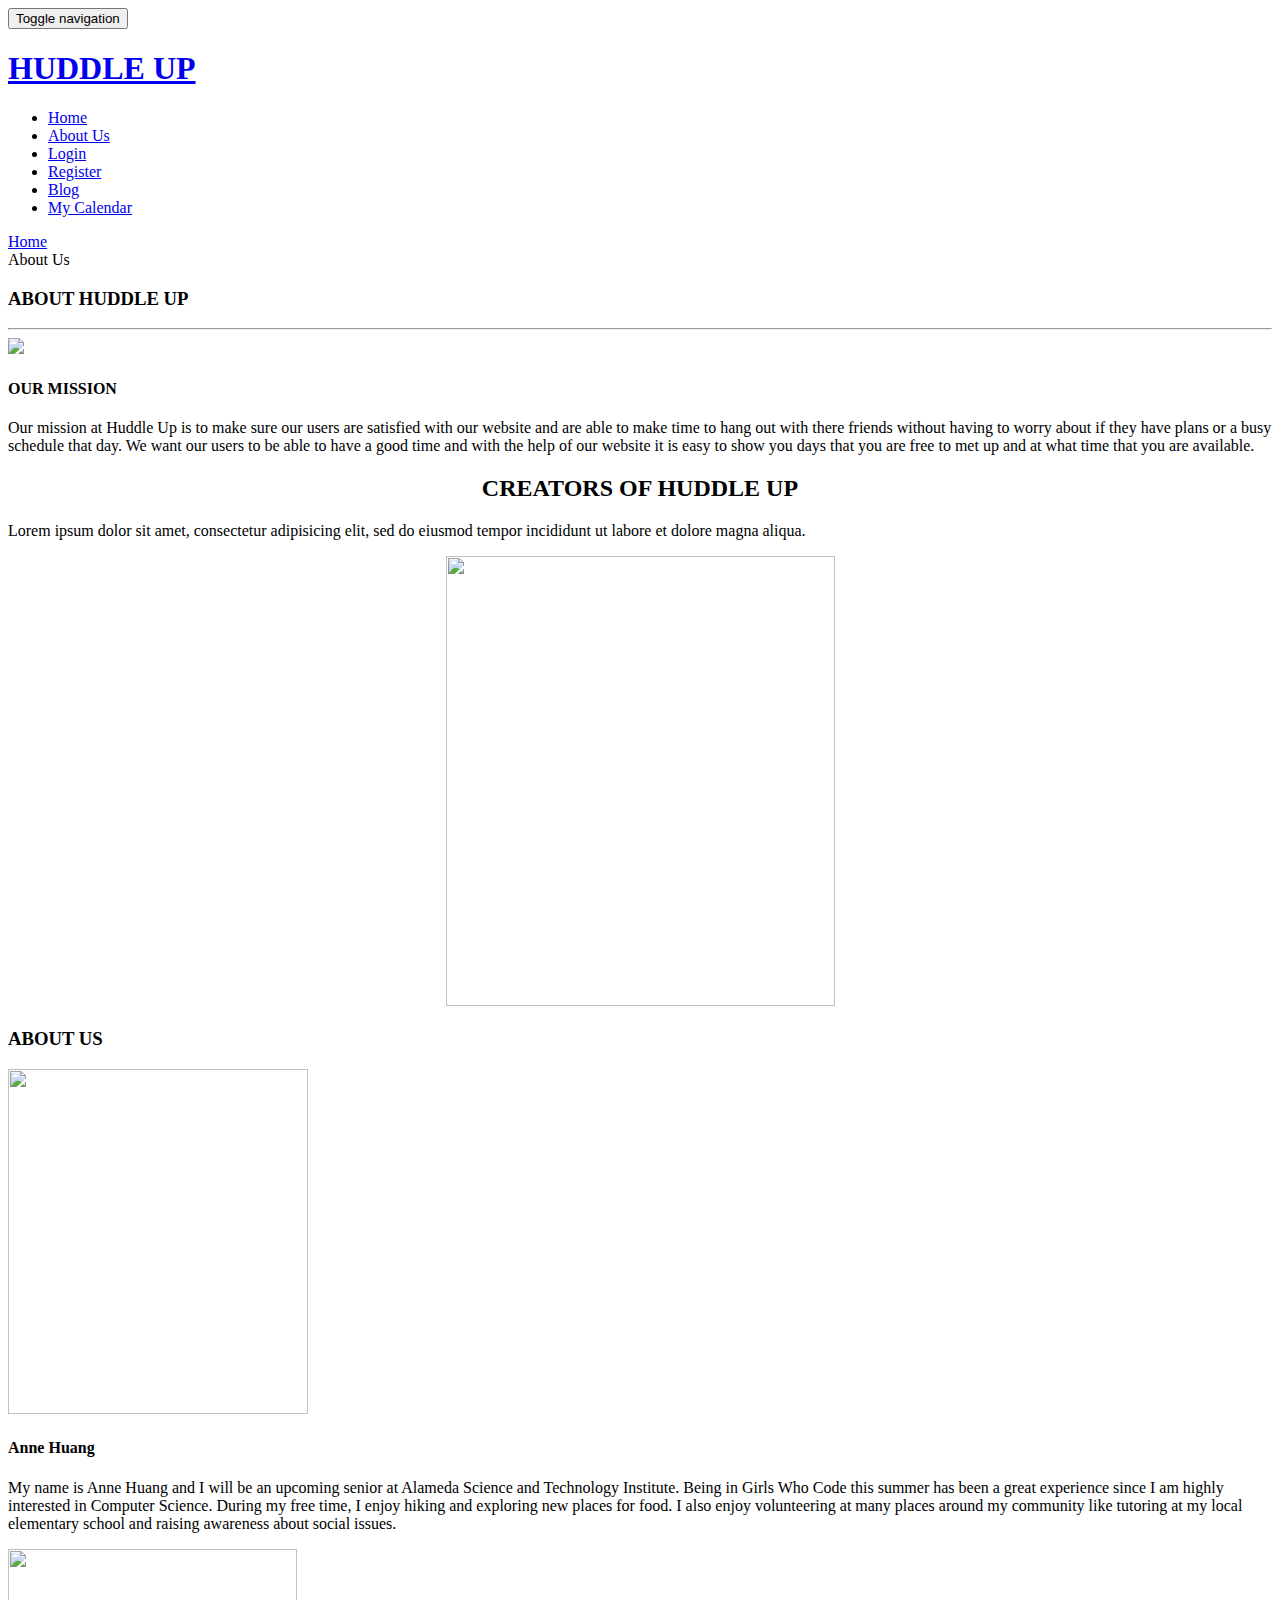
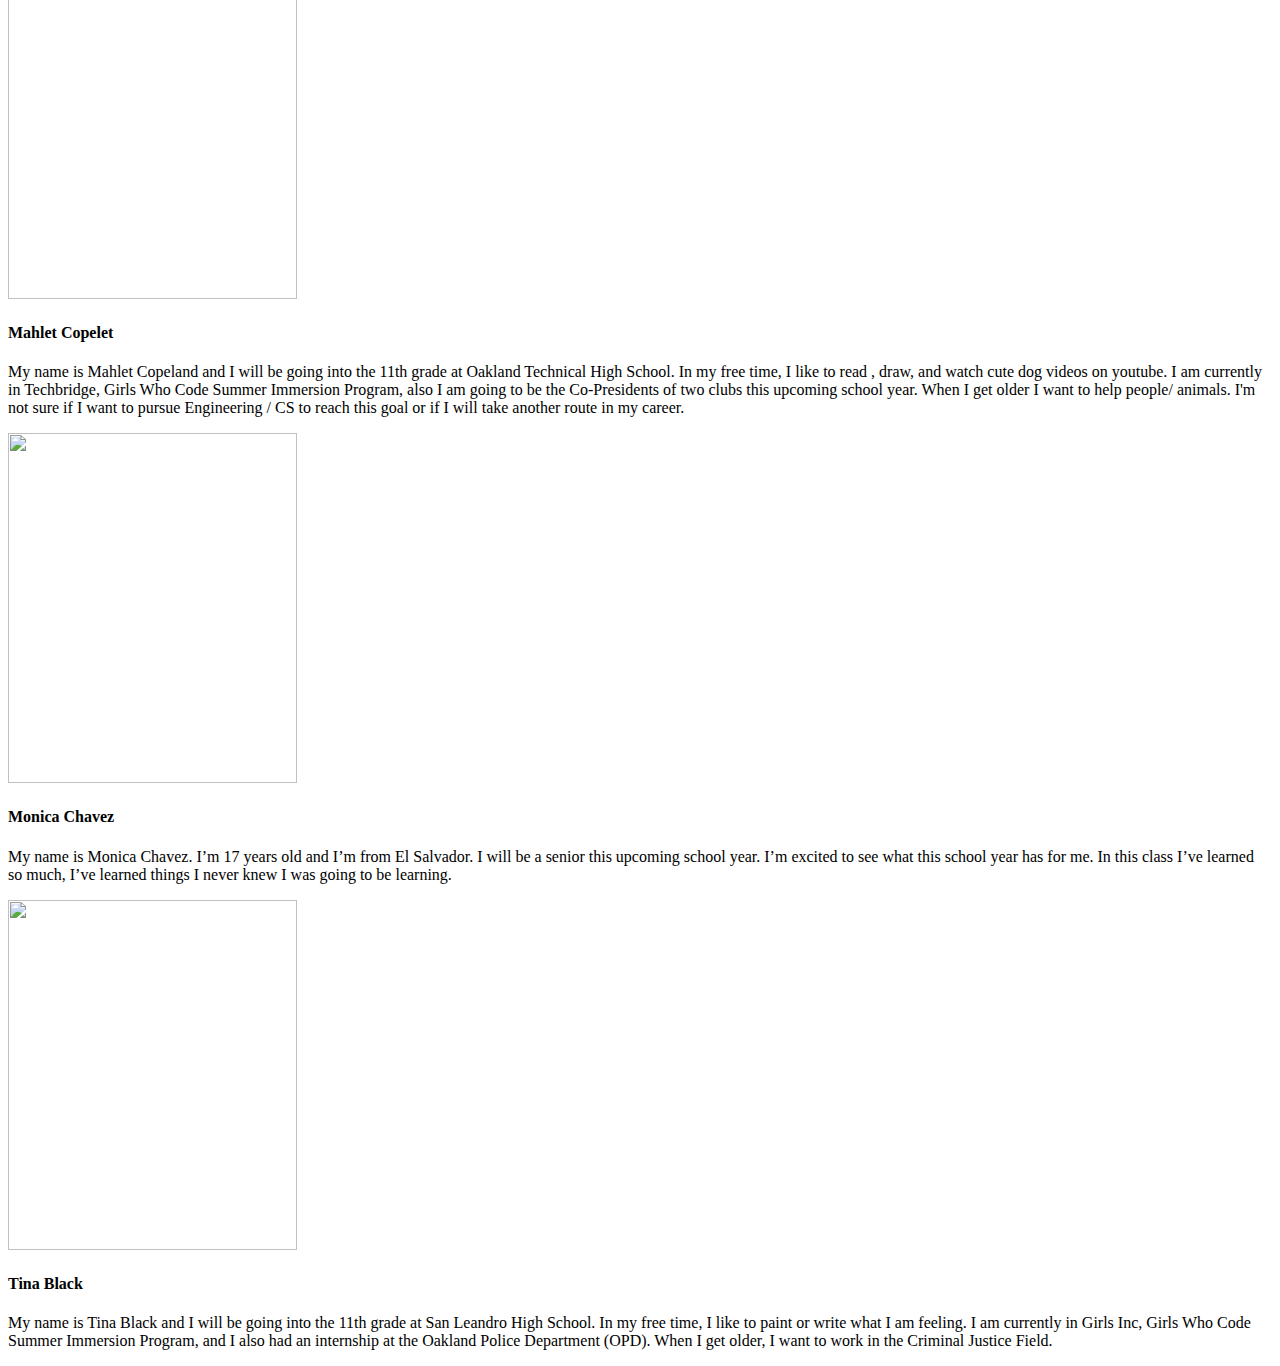
==== about.html @ ffaff1ab "Add files via upload" ====
<!DOCTYPE html>
<html lang="en">
  <head>
    <meta charset="utf-8">
    <meta http-equiv="X-UA-Compatible" content="IE=edge">
    <meta name="viewport" content="width=device-width, initial-scale=1">
    <title>Huddle Up About Us</title>

    <!-- Bootstrap -->
    <link href="css/bootstrap.min.css" rel="stylesheet">
	<link rel="stylesheet" href="css/font-awesome.min.css">
	<link rel="stylesheet" href="css/animate.css">
	<link href="css/prettyPhoto.css" rel="stylesheet">
	<link href="css/style.css" rel="stylesheet" />
    <!-- =======================================================
        Theme Name: Company
        Theme URL: https://bootstrapmade.com/company-free-html-bootstrap-template/
        Author: BootstrapMade
        Author URL: https://bootstrapmade.com
    ======================================================= -->
  </head>
  <body>
	<header>
		<nav class="navbar navbar-default navbar-fixed-top" role="navigation">
			<div class="navigation">
				<div class="container">
					<div class="navbar-header">
						<button type="button" class="navbar-toggle collapsed" data-toggle="collapse" data-target=".navbar-collapse.collapse">
							<span class="sr-only">Toggle navigation</span>
							<span class="icon-bar"></span>
							<span class="icon-bar"></span>
							<span class="icon-bar"></span>
						</button>
						<div class="navbar-brand">
							<a href="index.html"><h1><span>HUDDLE UP</span></a>
						</div>
					</div>

					<div class="navbar-collapse collapse">
						<div class="menu">
							<ul class="nav nav-tabs" role="tablist">
								<li role="presentation"><a href="index.html">Home</a></li>
								<li role="presentation"><a href="about.html" class="active">About Us</a></li>
								<li role="presentation"><a href="login.html">Login</a></li>
								<li role="presentation"><a href="register.html">Register</a></li>
								<li role="presentation"><a href="blog.html">Blog</a></li>
                <li role="presentation"><a href="mycalendar.html">My Calendar</a></li>
							</ul>
						</div>
					</div>
				</div>
			</div>
		</nav>
	</header>

	<div id="breadcrumb">
		<div class="container">
			<div class="breadcrumb">
				<li><a href="index.html">Home</a></li>
				<li>About Us</li>
			</div>
		</div>
	</div>

	<div class="aboutus">
		<div class="container">
			<h3>ABOUT HUDDLE UP</h3>
			<hr>
			<div class="col-md-7 wow fadeInDown" data-wow-duration="1000ms" data-wow-delay="300ms">
				<img src="images/7.jpg" class="img-responsive">
				<h4>OUR MISSION</h4>
				<p>Our mission at Huddle Up is to make sure our users are satisfied with our website and are able to make time to hang out with there friends without having to worry about if they have plans or a busy schedule that day.
          We want our users to be able to have a good time and with the help of our website it is easy to show you days that you are free to met up and at what time that you are available.</p>
			</div>
			<div class="col-md-5 wow fadeInDown" data-wow-duration="1000ms" data-wow-delay="600ms">
				<div class="skill">
					<center><h2>CREATORS OF HUDDLE UP</h2></center>
					<p>Lorem ipsum dolor sit amet, consectetur adipisicing elit, sed do eiusmod tempor incididunt ut labore et dolore magna aliqua.</p>

        <center>  <img src="images/services/5.jpg" alt="" height="450" width="389"> </center>
					<!-- <div class="progress-wrap">
						<h3>Graphic Design</h3>
						<div class="progress">
						  <!- <div class="progress-bar  color1" role="progressbar" aria-valuenow="40" aria-valuemin="0" aria-valuemax="100" style="width: 85%"> -->
							<span class="bar-width"></span>
						  </div>

						</div>
					</div>

					<!-- <div class="progress-wrap">
						<h4>HTML</h4>
						<div class="progress">
						  <div class="progress-bar color2" role="progressbar" aria-valuenow="20" aria-valuemin="0" aria-valuemax="100" style="width: 95%">
						   <span class="bar-width">95%</span>
						  </div>
						</div>
					</div> -->

					<!-- <div class="progress-wrap">
						<h4>CSS</h4>
						<div class="progress">
						  <div class="progress-bar color3" role="progressbar" aria-valuenow="60" aria-valuemin="0" aria-valuemax="100" style="width: 80%">
							<span class="bar-width">80%</span>
						  </div>
						</div>
					</div>

					<div class="progress-wrap">
						<h4>Wordpress</h4>
						<div class="progress">
						  <div class="progress-bar color4" role="progressbar" aria-valuenow="80" aria-valuemin="0" aria-valuemax="100" style="width: 90%">
							<span class="bar-width">90%</span>
						  </div>
						</div>
					</div>
				</div>
			</div>
		</div>
	</div> -->

	<div class="our-team">
		<div class="container">
			<h3>ABOUT US</h3>
			<div class="text-center">
				<div class="col-md-4 wow fadeInDown" data-wow-duration="1000ms" data-wow-delay="300ms">
					<!-- <img src="images/services/1.jpg" alt="" > -->
          <img src="images/services/1.jpg" alt="" height="345" width="300">
					<h4>Anne Huang</h4>
					<p>My name is Anne Huang and I will be an upcoming senior at Alameda Science and Technology Institute.
          Being in Girls Who Code this summer has been a great experience since I am highly interested in Computer Science.
        During my free time, I enjoy hiking and exploring new places for food.
        I also enjoy volunteering at many places around my community like tutoring at my local elementary school and raising awareness about social issues.</p>
				</div>
				<div class="col-md-4 wow fadeInDown" data-wow-duration="1000ms" data-wow-delay="600ms">
					<img src="images/services/2.jpg" alt="" height="350" width="289">
					<h4>Mahlet Copelet</h4>
					<p>My name is Mahlet Copeland and I will be going into the 11th grade at Oakland Technical High School.
            In my free time, I like to read , draw, and watch cute dog videos on youtube.
            I am currently in Techbridge, Girls Who Code Summer Immersion Program, also I am going to be the Co-Presidents of two clubs this upcoming school year.
            When I get older I want to help people/ animals. I'm not sure if I want to pursue Engineering / CS to reach this goal or if I will take another route in my career.</p>
				</div>
				<div class="col-md-4 wow fadeInDown" data-wow-duration="1000ms" data-wow-delay="900ms">
					<img src="images/services/3.jpg" alt="" height="350" width="289">
					<h4>Monica Chavez</h4>
					<p>My name is Monica Chavez. I’m 17 years old and I’m from El Salvador.
            I will be a senior this upcoming school year. I’m excited to see what this school year has for me.
            In this class I’ve learned so much, I’ve learned things I never knew I was going to be learning. </p>
				</div>

        <div class="col-md-4 wow fadeInDown" data-wow-duration="1000ms" data-wow-delay="1200ms">
					<img src="images/services/4.jpg" alt="" height="350" width="289">
					<h4>Tina Black</h4>
					<p>My name is Tina Black and I will be going into the 11th grade at San Leandro High School.
            In my free time, I like to paint or write what I am feeling.
            I am currently in Girls Inc, Girls Who Code Summer Immersion Program, and I also had an internship at the Oakland Police Department (OPD).
            When I get older, I want to work in the Criminal Justice Field. </p>
        </div>

			</div>
		</div>
	</div>

	<footer>

				</div>
			</div>
			<div class="pull-right">
				<a href="#home" class="scrollup"><i class="fa fa-angle-up fa-3x"></i></a>
			</div>
		</div>
	</footer>

   <!-- jQuery (necessary for Bootstrap's JavaScript plugins) -->
	<script src="js/jquery-2.1.1.min.js"></script>
    <!-- Include all compiled plugins (below), or include individual files as needed -->
    <script src="js/bootstrap.min.js"></script>
	<script src="js/jquery.prettyPhoto.js"></script>
    <script src="js/jquery.isotope.min.js"></script>
	<script src="js/wow.min.js"></script>
	<script src="js/functions.js"></script>

</body>
</html>
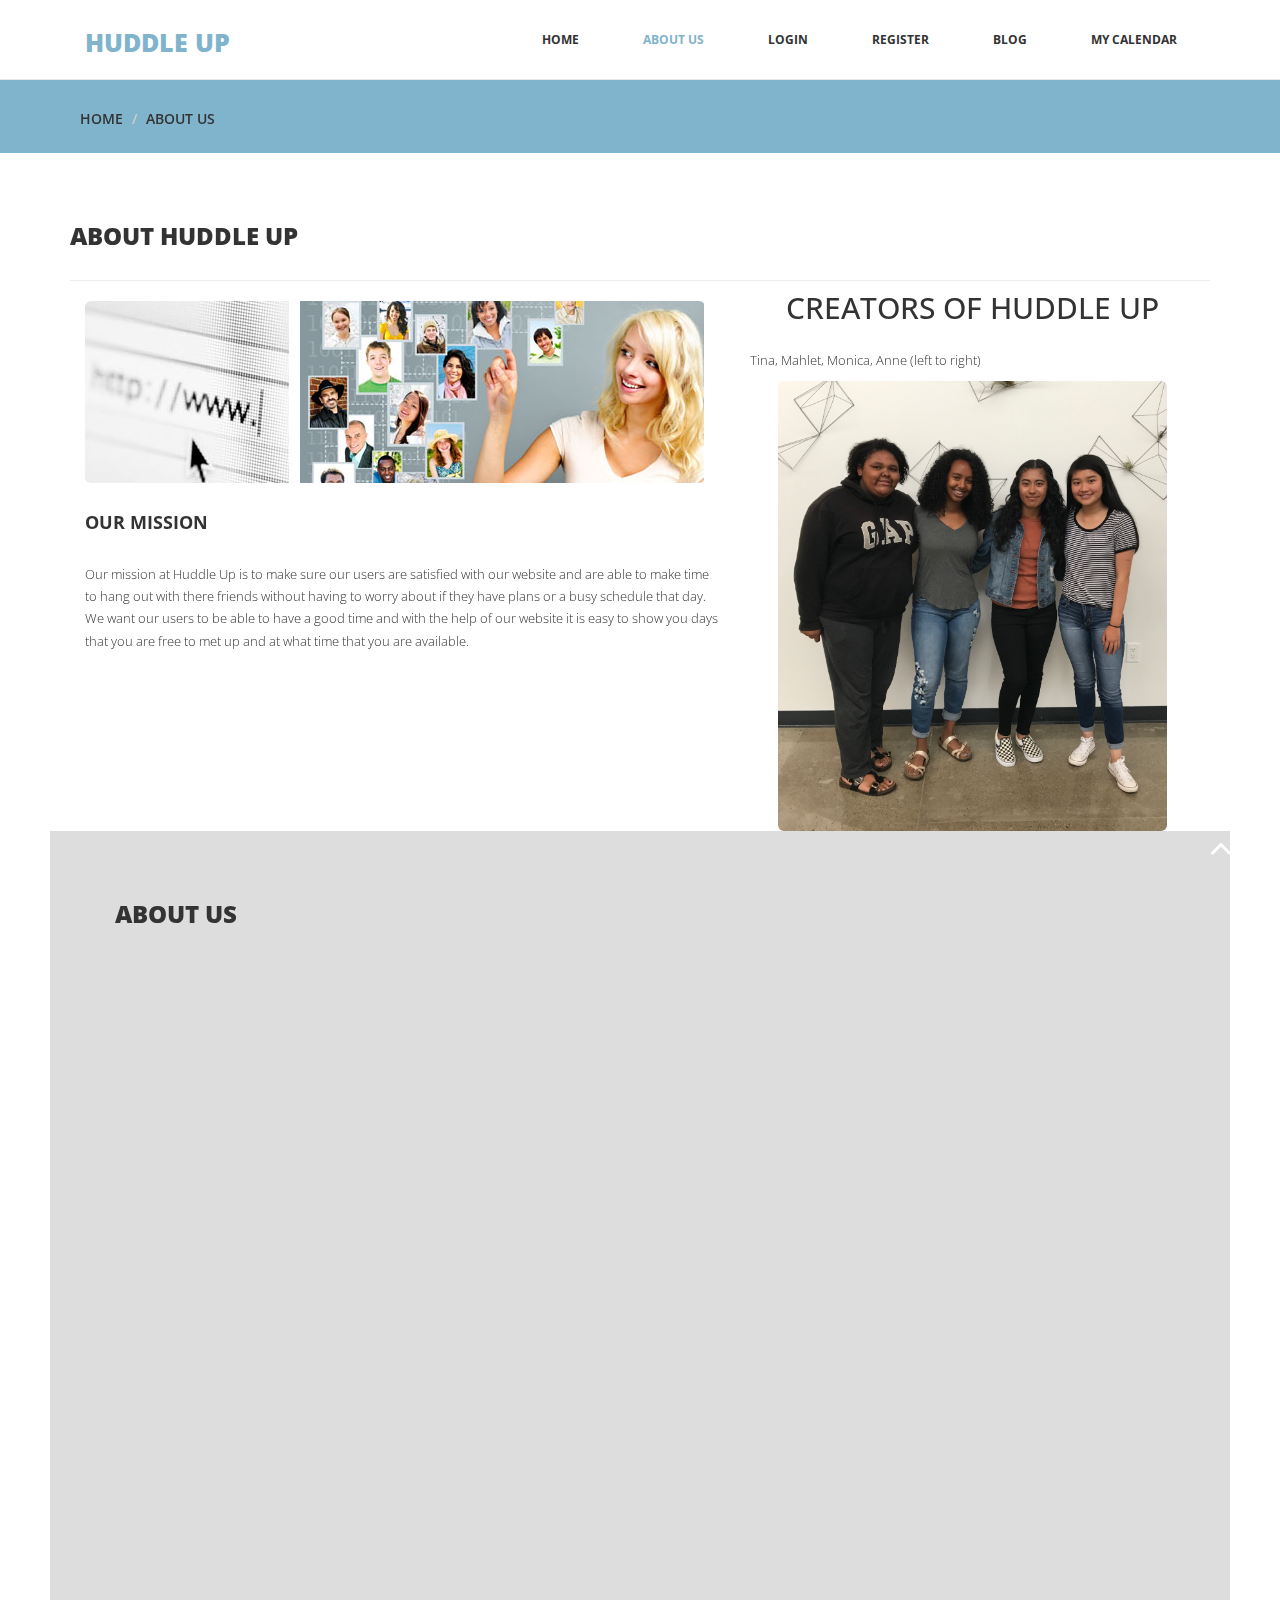
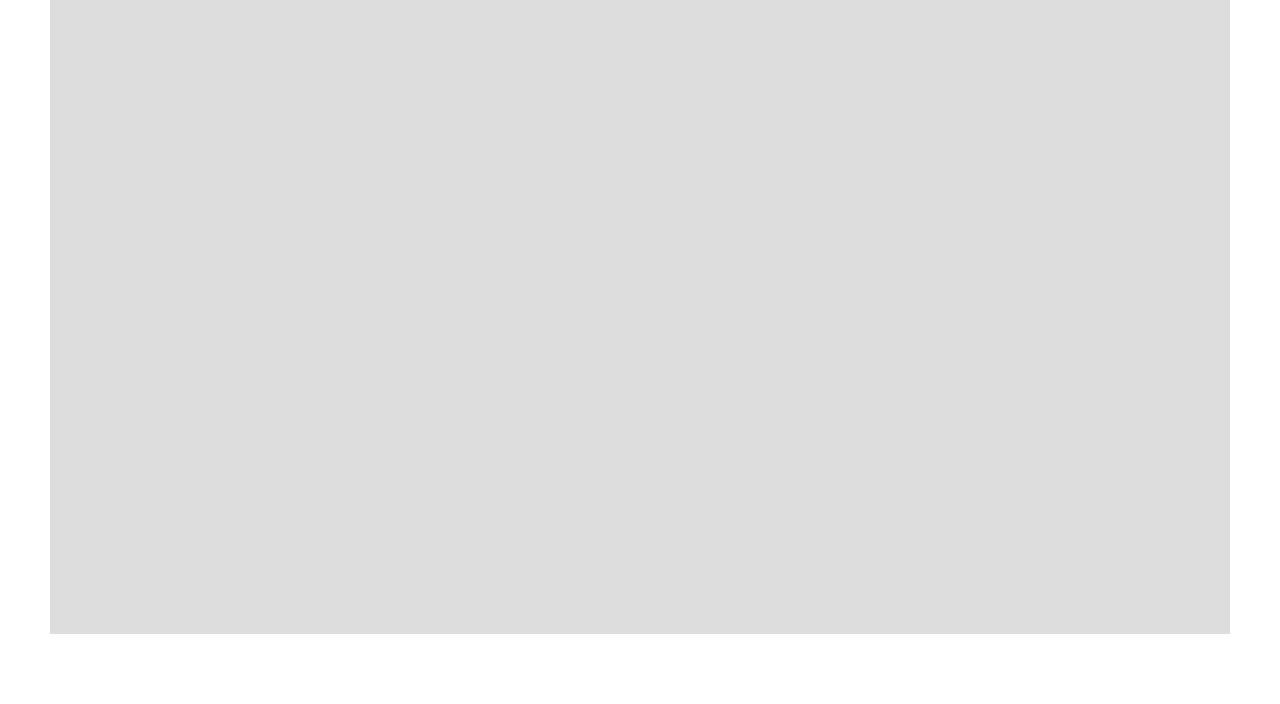
==== commit 489f2444: "Update about.html" ====
--- a/about.html
+++ b/about.html
@@ -12,12 +12,6 @@
 	<link rel="stylesheet" href="css/animate.css">
 	<link href="css/prettyPhoto.css" rel="stylesheet">
 	<link href="css/style.css" rel="stylesheet" />
-    <!-- =======================================================
-        Theme Name: Company
-        Theme URL: https://bootstrapmade.com/company-free-html-bootstrap-template/
-        Author: BootstrapMade
-        Author URL: https://bootstrapmade.com
-    ======================================================= -->
   </head>
   <body>
 	<header>
@@ -75,8 +69,9 @@
 			<div class="col-md-5 wow fadeInDown" data-wow-duration="1000ms" data-wow-delay="600ms">
 				<div class="skill">
 					<center><h2>CREATORS OF HUDDLE UP</h2></center>
-					<p>Lorem ipsum dolor sit amet, consectetur adipisicing elit, sed do eiusmod tempor incididunt ut labore et dolore magna aliqua.</p>
-
+<!-- 					<p>Lorem ipsum dolor sit amet, consectetur adipisicing elit, sed do eiusmod tempor incididunt ut labore et dolore magna aliqua.</p> -->
+					<p>Tina, Mahlet, Monica, Anne (left to right)
+						
         <center>  <img src="images/services/5.jpg" alt="" height="450" width="389"> </center>
 					<!-- <div class="progress-wrap">
 						<h3>Graphic Design</h3>
@@ -88,36 +83,6 @@
 						</div>
 					</div>
 
-					<!-- <div class="progress-wrap">
-						<h4>HTML</h4>
-						<div class="progress">
-						  <div class="progress-bar color2" role="progressbar" aria-valuenow="20" aria-valuemin="0" aria-valuemax="100" style="width: 95%">
-						   <span class="bar-width">95%</span>
-						  </div>
-						</div>
-					</div> -->
-
-					<!-- <div class="progress-wrap">
-						<h4>CSS</h4>
-						<div class="progress">
-						  <div class="progress-bar color3" role="progressbar" aria-valuenow="60" aria-valuemin="0" aria-valuemax="100" style="width: 80%">
-							<span class="bar-width">80%</span>
-						  </div>
-						</div>
-					</div>
-
-					<div class="progress-wrap">
-						<h4>Wordpress</h4>
-						<div class="progress">
-						  <div class="progress-bar color4" role="progressbar" aria-valuenow="80" aria-valuemin="0" aria-valuemax="100" style="width: 90%">
-							<span class="bar-width">90%</span>
-						  </div>
-						</div>
-					</div>
-				</div>
-			</div>
-		</div>
-	</div> -->
 
 	<div class="our-team">
 		<div class="container">
--- a/css/prettyPhoto.css
+++ b/css/prettyPhoto.css
@@ -0,0 +1,170 @@
+div.pp_default .pp_top,div.pp_default .pp_top .pp_middle,div.pp_default .pp_top .pp_left,div.pp_default .pp_top .pp_right,div.pp_default .pp_bottom,div.pp_default .pp_bottom .pp_left,div.pp_default .pp_bottom .pp_middle,div.pp_default .pp_bottom .pp_right{height:13px}
+div.pp_default .pp_top .pp_left{background:url(../images/prettyPhoto/default/sprite.png) -78px -93px no-repeat}
+div.pp_default .pp_top .pp_middle{background:url(../images/prettyPhoto/default/sprite_x.png) top left repeat-x}
+div.pp_default .pp_top .pp_right{background:url(../images/prettyPhoto/default/sprite.png) -112px -93px no-repeat}
+div.pp_default .pp_content .ppt{color:#f8f8f8}
+div.pp_default .pp_content_container .pp_left{background:url(../images/prettyPhoto/default/sprite_y.png) -7px 0 repeat-y;padding-left:13px}
+div.pp_default .pp_content_container .pp_right{background:url(../images/prettyPhoto/default/sprite_y.png) top right repeat-y;padding-right:13px}
+div.pp_default .pp_next:hover{background:url(../images/prettyPhoto/default/sprite_next.png) center right no-repeat;cursor:pointer}
+div.pp_default .pp_previous:hover{background:url(../images/prettyPhoto/default/sprite_prev.png) center left no-repeat;cursor:pointer}
+div.pp_default .pp_expand{background:url(../images/prettyPhoto/default/sprite.png) 0 -29px no-repeat;cursor:pointer;width:28px;height:28px}
+div.pp_default .pp_expand:hover{background:url(../images/prettyPhoto/default/sprite.png) 0 -56px no-repeat;cursor:pointer}
+div.pp_default .pp_contract{background:url(../images/prettyPhoto/default/sprite.png) 0 -84px no-repeat;cursor:pointer;width:28px;height:28px}
+div.pp_default .pp_contract:hover{background:url(../images/prettyPhoto/default/sprite.png) 0 -113px no-repeat;cursor:pointer}
+div.pp_default .pp_close{width:30px;height:30px;background:url(../images/prettyPhoto/default/sprite.png) 2px 1px no-repeat;cursor:pointer}
+div.pp_default .pp_gallery ul li a{background:url(../images/prettyPhoto/default/default_thumb.png) center center #f8f8f8;border:1px solid #aaa}
+div.pp_default .pp_social{margin-top:7px}
+div.pp_default .pp_gallery a.pp_arrow_previous,div.pp_default .pp_gallery a.pp_arrow_next{position:static;left:auto}
+div.pp_default .pp_nav .pp_play,div.pp_default .pp_nav .pp_pause{background:url(../images/prettyPhoto/default/sprite.png) -51px 1px no-repeat;height:30px;width:30px}
+div.pp_default .pp_nav .pp_pause{background-position:-51px -29px}
+div.pp_default a.pp_arrow_previous,div.pp_default a.pp_arrow_next{background:url(../images/prettyPhoto/default/sprite.png) -31px -3px no-repeat;height:20px;width:20px;margin:4px 0 0}
+div.pp_default a.pp_arrow_next{left:52px;background-position:-82px -3px}
+div.pp_default .pp_content_container .pp_details{margin-top:5px}
+div.pp_default .pp_nav{clear:none;height:30px;width:110px;position:relative}
+div.pp_default .pp_nav .currentTextHolder{font-family:Georgia;font-style:italic;color:#999;font-size:11px;left:75px;line-height:25px;position:absolute;top:2px;margin:0;padding:0 0 0 10px}
+div.pp_default .pp_close:hover,div.pp_default .pp_nav .pp_play:hover,div.pp_default .pp_nav .pp_pause:hover,div.pp_default .pp_arrow_next:hover,div.pp_default .pp_arrow_previous:hover{opacity:0.7}
+div.pp_default .pp_description{font-size:11px;font-weight:700;line-height:14px;margin:5px 50px 5px 0}
+div.pp_default .pp_bottom .pp_left{background:url(../images/prettyPhoto/default/sprite.png) -78px -127px no-repeat}
+div.pp_default .pp_bottom .pp_middle{background:url(../images/prettyPhoto/default/sprite_x.png) bottom left repeat-x}
+div.pp_default .pp_bottom .pp_right{background:url(../images/prettyPhoto/default/sprite.png) -112px -127px no-repeat}
+div.pp_default .pp_loaderIcon{background:url(../images/prettyPhoto/default/loader.gif) center center no-repeat}
+div.light_rounded .pp_top .pp_left{background:url(../images/prettyPhoto/light_rounded/sprite.png) -88px -53px no-repeat}
+div.light_rounded .pp_top .pp_right{background:url(../images/prettyPhoto/light_rounded/sprite.png) -110px -53px no-repeat}
+div.light_rounded .pp_next:hover{background:url(../images/prettyPhoto/light_rounded/btnNext.png) center right no-repeat;cursor:pointer}
+div.light_rounded .pp_previous:hover{background:url(../images/prettyPhoto/light_rounded/btnPrevious.png) center left no-repeat;cursor:pointer}
+div.light_rounded .pp_expand{background:url(../images/prettyPhoto/light_rounded/sprite.png) -31px -26px no-repeat;cursor:pointer}
+div.light_rounded .pp_expand:hover{background:url(../images/prettyPhoto/light_rounded/sprite.png) -31px -47px no-repeat;cursor:pointer}
+div.light_rounded .pp_contract{background:url(../images/prettyPhoto/light_rounded/sprite.png) 0 -26px no-repeat;cursor:pointer}
+div.light_rounded .pp_contract:hover{background:url(../images/prettyPhoto/light_rounded/sprite.png) 0 -47px no-repeat;cursor:pointer}
+div.light_rounded .pp_close{width:75px;height:22px;background:url(../images/prettyPhoto/light_rounded/sprite.png) -1px -1px no-repeat;cursor:pointer}
+div.light_rounded .pp_nav .pp_play{background:url(../images/prettyPhoto/light_rounded/sprite.png) -1px -100px no-repeat;height:15px;width:14px}
+div.light_rounded .pp_nav .pp_pause{background:url(../images/prettyPhoto/light_rounded/sprite.png) -24px -100px no-repeat;height:15px;width:14px}
+div.light_rounded .pp_arrow_previous{background:url(../images/prettyPhoto/light_rounded/sprite.png) 0 -71px no-repeat}
+div.light_rounded .pp_arrow_next{background:url(../images/prettyPhoto/light_rounded/sprite.png) -22px -71px no-repeat}
+div.light_rounded .pp_bottom .pp_left{background:url(../images/prettyPhoto/light_rounded/sprite.png) -88px -80px no-repeat}
+div.light_rounded .pp_bottom .pp_right{background:url(../images/prettyPhoto/light_rounded/sprite.png) -110px -80px no-repeat}
+div.dark_rounded .pp_top .pp_left{background:url(../images/prettyPhoto/dark_rounded/sprite.png) -88px -53px no-repeat}
+div.dark_rounded .pp_top .pp_right{background:url(../images/prettyPhoto/dark_rounded/sprite.png) -110px -53px no-repeat}
+div.dark_rounded .pp_content_container .pp_left{background:url(../images/prettyPhoto/dark_rounded/contentPattern.png) top left repeat-y}
+div.dark_rounded .pp_content_container .pp_right{background:url(../images/prettyPhoto/dark_rounded/contentPattern.png) top right repeat-y}
+div.dark_rounded .pp_next:hover{background:url(../images/prettyPhoto/dark_rounded/btnNext.png) center right no-repeat;cursor:pointer}
+div.dark_rounded .pp_previous:hover{background:url(../images/prettyPhoto/dark_rounded/btnPrevious.png) center left no-repeat;cursor:pointer}
+div.dark_rounded .pp_expand{background:url(../images/prettyPhoto/dark_rounded/sprite.png) -31px -26px no-repeat;cursor:pointer}
+div.dark_rounded .pp_expand:hover{background:url(../images/prettyPhoto/dark_rounded/sprite.png) -31px -47px no-repeat;cursor:pointer}
+div.dark_rounded .pp_contract{background:url(../images/prettyPhoto/dark_rounded/sprite.png) 0 -26px no-repeat;cursor:pointer}
+div.dark_rounded .pp_contract:hover{background:url(../images/prettyPhoto/dark_rounded/sprite.png) 0 -47px no-repeat;cursor:pointer}
+div.dark_rounded .pp_close{width:75px;height:22px;background:url(../images/prettyPhoto/dark_rounded/sprite.png) -1px -1px no-repeat;cursor:pointer}
+div.dark_rounded .pp_description{margin-right:85px;color:#fff}
+div.dark_rounded .pp_nav .pp_play{background:url(../images/prettyPhoto/dark_rounded/sprite.png) -1px -100px no-repeat;height:15px;width:14px}
+div.dark_rounded .pp_nav .pp_pause{background:url(../images/prettyPhoto/dark_rounded/sprite.png) -24px -100px no-repeat;height:15px;width:14px}
+div.dark_rounded .pp_arrow_previous{background:url(../images/prettyPhoto/dark_rounded/sprite.png) 0 -71px no-repeat}
+div.dark_rounded .pp_arrow_next{background:url(../images/prettyPhoto/dark_rounded/sprite.png) -22px -71px no-repeat}
+div.dark_rounded .pp_bottom .pp_left{background:url(../images/prettyPhoto/dark_rounded/sprite.png) -88px -80px no-repeat}
+div.dark_rounded .pp_bottom .pp_right{background:url(../images/prettyPhoto/dark_rounded/sprite.png) -110px -80px no-repeat}
+div.dark_rounded .pp_loaderIcon{background:url(../images/prettyPhoto/dark_rounded/loader.gif) center center no-repeat}
+div.dark_square .pp_left,div.dark_square .pp_middle,div.dark_square .pp_right,div.dark_square .pp_content{background:#000}
+div.dark_square .pp_description{color:#fff;margin:0 85px 0 0}
+div.dark_square .pp_loaderIcon{background:url(../images/prettyPhoto/dark_square/loader.gif) center center no-repeat}
+div.dark_square .pp_expand{background:url(../images/prettyPhoto/dark_square/sprite.png) -31px -26px no-repeat;cursor:pointer}
+div.dark_square .pp_expand:hover{background:url(../images/prettyPhoto/dark_square/sprite.png) -31px -47px no-repeat;cursor:pointer}
+div.dark_square .pp_contract{background:url(../images/prettyPhoto/dark_square/sprite.png) 0 -26px no-repeat;cursor:pointer}
+div.dark_square .pp_contract:hover{background:url(../images/prettyPhoto/dark_square/sprite.png) 0 -47px no-repeat;cursor:pointer}
+div.dark_square .pp_close{width:75px;height:22px;background:url(../images/prettyPhoto/dark_square/sprite.png) -1px -1px no-repeat;cursor:pointer}
+div.dark_square .pp_nav{clear:none}
+div.dark_square .pp_nav .pp_play{background:url(../images/prettyPhoto/dark_square/sprite.png) -1px -100px no-repeat;height:15px;width:14px}
+div.dark_square .pp_nav .pp_pause{background:url(../images/prettyPhoto/dark_square/sprite.png) -24px -100px no-repeat;height:15px;width:14px}
+div.dark_square .pp_arrow_previous{background:url(../images/prettyPhoto/dark_square/sprite.png) 0 -71px no-repeat}
+div.dark_square .pp_arrow_next{background:url(../images/prettyPhoto/dark_square/sprite.png) -22px -71px no-repeat}
+div.dark_square .pp_next:hover{background:url(../images/prettyPhoto/dark_square/btnNext.png) center right no-repeat;cursor:pointer}
+div.dark_square .pp_previous:hover{background:url(../images/prettyPhoto/dark_square/btnPrevious.png) center left no-repeat;cursor:pointer}
+div.light_square .pp_expand{background:url(../images/prettyPhoto/light_square/sprite.png) -31px -26px no-repeat;cursor:pointer}
+div.light_square .pp_expand:hover{background:url(../images/prettyPhoto/light_square/sprite.png) -31px -47px no-repeat;cursor:pointer}
+div.light_square .pp_contract{background:url(../images/prettyPhoto/light_square/sprite.png) 0 -26px no-repeat;cursor:pointer}
+div.light_square .pp_contract:hover{background:url(../images/prettyPhoto/light_square/sprite.png) 0 -47px no-repeat;cursor:pointer}
+div.light_square .pp_close{width:75px;height:22px;background:url(../images/prettyPhoto/light_square/sprite.png) -1px -1px no-repeat;cursor:pointer}
+div.light_square .pp_nav .pp_play{background:url(../images/prettyPhoto/light_square/sprite.png) -1px -100px no-repeat;height:15px;width:14px}
+div.light_square .pp_nav .pp_pause{background:url(../images/prettyPhoto/light_square/sprite.png) -24px -100px no-repeat;height:15px;width:14px}
+div.light_square .pp_arrow_previous{background:url(../images/prettyPhoto/light_square/sprite.png) 0 -71px no-repeat}
+div.light_square .pp_arrow_next{background:url(../images/prettyPhoto/light_square/sprite.png) -22px -71px no-repeat}
+div.light_square .pp_next:hover{background:url(../images/prettyPhoto/light_square/btnNext.png) center right no-repeat;cursor:pointer}
+div.light_square .pp_previous:hover{background:url(../images/prettyPhoto/light_square/btnPrevious.png) center left no-repeat;cursor:pointer}
+div.facebook .pp_top .pp_left{background:url(../images/prettyPhoto/facebook/sprite.png) -88px -53px no-repeat}
+div.facebook .pp_top .pp_middle{background:url(../images/prettyPhoto/facebook/contentPatternTop.png) top left repeat-x}
+div.facebook .pp_top .pp_right{background:url(../images/prettyPhoto/facebook/sprite.png) -110px -53px no-repeat}
+div.facebook .pp_content_container .pp_left{background:url(../images/prettyPhoto/facebook/contentPatternLeft.png) top left repeat-y}
+div.facebook .pp_content_container .pp_right{background:url(../images/prettyPhoto/facebook/contentPatternRight.png) top right repeat-y}
+div.facebook .pp_expand{background:url(../images/prettyPhoto/facebook/sprite.png) -31px -26px no-repeat;cursor:pointer}
+div.facebook .pp_expand:hover{background:url(../images/prettyPhoto/facebook/sprite.png) -31px -47px no-repeat;cursor:pointer}
+div.facebook .pp_contract{background:url(../images/prettyPhoto/facebook/sprite.png) 0 -26px no-repeat;cursor:pointer}
+div.facebook .pp_contract:hover{background:url(../images/prettyPhoto/facebook/sprite.png) 0 -47px no-repeat;cursor:pointer}
+div.facebook .pp_close{width:22px;height:22px;background:url(../images/prettyPhoto/facebook/sprite.png) -1px -1px no-repeat;cursor:pointer}
+div.facebook .pp_description{margin:0 37px 0 0}
+div.facebook .pp_loaderIcon{background:url(../images/prettyPhoto/facebook/loader.gif) center center no-repeat}
+div.facebook .pp_arrow_previous{background:url(../images/prettyPhoto/facebook/sprite.png) 0 -71px no-repeat;height:22px;margin-top:0;width:22px}
+div.facebook .pp_arrow_previous.disabled{background-position:0 -96px;cursor:default}
+div.facebook .pp_arrow_next{background:url(../images/prettyPhoto/facebook/sprite.png) -32px -71px no-repeat;height:22px;margin-top:0;width:22px}
+div.facebook .pp_arrow_next.disabled{background-position:-32px -96px;cursor:default}
+div.facebook .pp_nav{margin-top:0}
+div.facebook .pp_nav p{font-size:15px;padding:0 3px 0 4px}
+div.facebook .pp_nav .pp_play{background:url(../images/prettyPhoto/facebook/sprite.png) -1px -123px no-repeat;height:22px;width:22px}
+div.facebook .pp_nav .pp_pause{background:url(../images/prettyPhoto/facebook/sprite.png) -32px -123px no-repeat;height:22px;width:22px}
+div.facebook .pp_next:hover{background:url(../images/prettyPhoto/facebook/btnNext.png) center right no-repeat;cursor:pointer}
+div.facebook .pp_previous:hover{background:url(../images/prettyPhoto/facebook/btnPrevious.png) center left no-repeat;cursor:pointer}
+div.facebook .pp_bottom .pp_left{background:url(../images/prettyPhoto/facebook/sprite.png) -88px -80px no-repeat}
+div.facebook .pp_bottom .pp_middle{background:url(../images/prettyPhoto/facebook/contentPatternBottom.png) top left repeat-x}
+div.facebook .pp_bottom .pp_right{background:url(../images/prettyPhoto/facebook/sprite.png) -110px -80px no-repeat}
+div.pp_pic_holder a:focus{outline:none}
+div.pp_overlay{background:#000;display:none;left:0;position:absolute;top:0;width:100%;z-index:9500}
+div.pp_pic_holder{display:none;position:absolute;width:100px;z-index:10000}
+.pp_content{height:40px;min-width:40px}
+* html .pp_content{width:40px}
+.pp_content_container{position:relative;text-align:left;width:100%}
+.pp_content_container .pp_left{padding-left:20px}
+.pp_content_container .pp_right{padding-right:20px}
+.pp_content_container .pp_details{float:left;margin:10px 0 2px}
+.pp_description{display:none;margin:0}
+.pp_social{float:left;margin:0}
+.pp_social .facebook{float:left;margin-left:5px;width:55px;overflow:hidden}
+.pp_social .twitter{float:left}
+.pp_nav{clear:right;float:left;margin:3px 10px 0 0}
+.pp_nav p{float:left;white-space:nowrap;margin:2px 4px}
+.pp_nav .pp_play,.pp_nav .pp_pause{float:left;margin-right:4px;text-indent:-10000px}
+a.pp_arrow_previous,a.pp_arrow_next{display:block;float:left;height:15px;margin-top:3px;overflow:hidden;text-indent:-10000px;width:14px}
+.pp_hoverContainer{position:absolute;top:0;width:100%;z-index:2000}
+.pp_gallery{display:none;left:50%;margin-top:-50px;position:absolute;z-index:10000}
+.pp_gallery div{float:left;overflow:hidden;position:relative}
+.pp_gallery ul{float:left;height:35px;position:relative;white-space:nowrap;margin:0 0 0 5px;padding:0}
+.pp_gallery ul a{border:1px rgba(0,0,0,0.5) solid;display:block;float:left;height:33px;overflow:hidden}
+.pp_gallery ul a img{border:0}
+.pp_gallery li{display:block;float:left;margin:0 5px 0 0;padding:0}
+.pp_gallery li.default a{background:url(../images/prettyPhoto/facebook/default_thumbnail.gif) 0 0 no-repeat;display:block;height:33px;width:50px}
+.pp_gallery .pp_arrow_previous,.pp_gallery .pp_arrow_next{margin-top:7px!important}
+a.pp_next{background:url(../images/prettyPhoto/light_rounded/btnNext.png) 10000px 10000px no-repeat;display:block;float:right;height:100%;text-indent:-10000px;width:49%}
+a.pp_previous{background:url(../images/prettyPhoto/light_rounded/btnNext.png) 10000px 10000px no-repeat;display:block;float:left;height:100%;text-indent:-10000px;width:49%}
+a.pp_expand,a.pp_contract{cursor:pointer;display:none;height:20px;position:absolute;right:30px;text-indent:-10000px;top:10px;width:20px;z-index:20000}
+a.pp_close{position:absolute;right:0;top:0;display:block;line-height:22px;text-indent:-10000px}
+.pp_loaderIcon{display:block;height:24px;left:50%;position:absolute;top:50%;width:24px;margin:-12px 0 0 -12px}
+#pp_full_res{line-height:1!important}
+#pp_full_res .pp_inline{text-align:left}
+#pp_full_res .pp_inline p{margin:0 0 15px}
+div.ppt{color:#fff;display:none;font-size:17px;z-index:9999;margin:0 0 5px 15px}
+div.pp_default .pp_content,div.light_rounded .pp_content{background-color:#fff}
+div.pp_default #pp_full_res .pp_inline,div.light_rounded .pp_content .ppt,div.light_rounded #pp_full_res .pp_inline,div.light_square .pp_content .ppt,div.light_square #pp_full_res .pp_inline,div.facebook .pp_content .ppt,div.facebook #pp_full_res .pp_inline{color:#000}
+div.pp_default .pp_gallery ul li a:hover,div.pp_default .pp_gallery ul li.selected a,.pp_gallery ul a:hover,.pp_gallery li.selected a{border-color:#fff}
+div.pp_default .pp_details,div.light_rounded .pp_details,div.dark_rounded .pp_details,div.dark_square .pp_details,div.light_square .pp_details,div.facebook .pp_details{position:relative}
+div.light_rounded .pp_top .pp_middle,div.light_rounded .pp_content_container .pp_left,div.light_rounded .pp_content_container .pp_right,div.light_rounded .pp_bottom .pp_middle,div.light_square .pp_left,div.light_square .pp_middle,div.light_square .pp_right,div.light_square .pp_content,div.facebook .pp_content{background:#fff}
+div.light_rounded .pp_description,div.light_square .pp_description{margin-right:85px}
+div.light_rounded .pp_gallery a.pp_arrow_previous,div.light_rounded .pp_gallery a.pp_arrow_next,div.dark_rounded .pp_gallery a.pp_arrow_previous,div.dark_rounded .pp_gallery a.pp_arrow_next,div.dark_square .pp_gallery a.pp_arrow_previous,div.dark_square .pp_gallery a.pp_arrow_next,div.light_square .pp_gallery a.pp_arrow_previous,div.light_square .pp_gallery a.pp_arrow_next{margin-top:12px!important}
+div.light_rounded .pp_arrow_previous.disabled,div.dark_rounded .pp_arrow_previous.disabled,div.dark_square .pp_arrow_previous.disabled,div.light_square .pp_arrow_previous.disabled{background-position:0 -87px;cursor:default}
+div.light_rounded .pp_arrow_next.disabled,div.dark_rounded .pp_arrow_next.disabled,div.dark_square .pp_arrow_next.disabled,div.light_square .pp_arrow_next.disabled{background-position:-22px -87px;cursor:default}
+div.light_rounded .pp_loaderIcon,div.light_square .pp_loaderIcon{background:url(../images/prettyPhoto/light_rounded/loader.gif) center center no-repeat}
+div.dark_rounded .pp_top .pp_middle,div.dark_rounded .pp_content,div.dark_rounded .pp_bottom .pp_middle{background:url(../images/prettyPhoto/dark_rounded/contentPattern.png) top left repeat}
+div.dark_rounded .currentTextHolder,div.dark_square .currentTextHolder{color:#c4c4c4}
+div.dark_rounded #pp_full_res .pp_inline,div.dark_square #pp_full_res .pp_inline{color:#fff}
+.pp_top,.pp_bottom{height:20px;position:relative}
+* html .pp_top,* html .pp_bottom{padding:0 20px}
+.pp_top .pp_left,.pp_bottom .pp_left{height:20px;left:0;position:absolute;width:20px}
+.pp_top .pp_middle,.pp_bottom .pp_middle{height:20px;left:20px;position:absolute;right:20px}
+* html .pp_top .pp_middle,* html .pp_bottom .pp_middle{left:0;position:static}
+.pp_top .pp_right,.pp_bottom .pp_right{height:20px;left:auto;position:absolute;right:0;top:0;width:20px}
+.pp_fade,.pp_gallery li.default a img{display:none}--- a/css/style.css
+++ b/css/style.css
@@ -0,0 +1,1185 @@
+
+@import url(https://fonts.googleapis.com/css?family=Open+Sans:400,300,700,600);
+@import url('font-awesome.css');
+/* ==== overwrite bootstrap standard ==== */
+@import url('animate.css');
+
+
+body {
+	font-family:'Open Sans', Arial, sans-serif;
+	font-size:14px;
+	font-weight:300;
+	line-height:1.6em;
+	color:#lightblue;
+	background-color:#fff;
+	overflow-x:hidden;
+}
+
+hi,h2,h3,h4,h5,h6 {
+	color:#lightblue;
+	line-height:1.1em;
+}
+
+p {
+	color:#333;
+	font-size:13px;
+}
+a {
+    text-decoration:none;
+    transition: all 0.1s ease-in-out;
+    -moz-transition: all 0.1s ease-in-out;
+    -webkit-transition: all 0.1s ease-in-out;
+    -o-transition: all 0.1s ease-in-out;
+    outline: none;
+	color:#333;
+}
+a:hover {
+	text-decoration: none;
+	color:#eee;
+	}
+
+.btn-primary {
+  padding: 8px 20px;
+  background: #80b3cc;
+  color: #fff;
+  border-radius: 4px;
+  border:none;
+  margin-top: 10px;
+}
+
+.text-center h2 {
+	margin-bottom:30px;
+}
+
+.text-center p {
+	margin-bottom:50px;
+	color:#333;
+}
+
+.btn-default {
+  color: #333;
+  background-color: #fff;
+  border-color: #fff;
+  text-transform:uppercase;
+  font-size:18px;
+  border-radius:30px;
+  margin-left:-10px;
+}
+
+#breadcrumb {
+	background-color: #80b3cc;
+	margin-top: -20px;
+}
+
+.breadcrumb {
+  list-style: none;
+  background-color: #80b3cc;
+  border-radius: 0px;
+  padding:3px 10px;
+}
+
+.breadcrumb li {
+   text-transform:uppercase;
+   margin-top:125px;
+   font-weight:600;
+}
+
+/*===========================
+  Menu and Navigation
+============================ */
+.navigation  {
+	background-color:#fff;
+	padding:0;
+}
+
+.navbar-brand h1 {
+	margin-top:9px;
+	padding-top:5px;
+	float: left;
+	font-size: 25px;
+	color:#333;
+	text-transform:uppercase;
+	font-weight:900;
+}
+.navbar-brand h1 span {
+	color: #80b3cc;
+}
+
+.menu {
+	font-size:12px;
+	float:right;
+	text-transform:uppercase;
+	font-weight:700;
+}
+
+.menu ul.nav-tabs li {
+	color:#000;
+}
+
+.nav-tabs {
+	border-bottom: 0;
+}
+.nav-tabs > li {
+	float: left;
+	margin-bottom: 0;
+}
+.nav-tabs > li > a {
+	border-radius:0;
+	color:#333;
+	padding:30px;
+}
+
+.nav-tabs > li > a:hover {
+	color: #80b3cc;
+	border-color: #fff #fff #fff;
+	border-radius:0;
+	background-color:#fff;
+	transition: all 0.3s ease-in-out;
+	-moz-transition: all 0.3s ease-in-out;
+	-webkit-transition: all 0.3s ease-in-out;
+	-o-transition: all 0.3s ease-in-out;
+}
+.nav-tabs > li > a.active {
+	color: #80b3cc;
+	border-radius:0;
+	transition: all 0.3s ease-in-out;
+	-moz-transition: all 0.3s ease-in-out;
+	-webkit-transition: all 0.3s ease-in-out;
+	-o-transition: all 0.3s ease-in-out;
+}
+
+
+/*===========================
+  slider
+============================ */
+#main-slider {
+	margin-top:40px;
+}
+
+#main-slider {
+  position: relative;
+}
+
+.no-margin {
+  margin: 0;
+  padding: 0;
+}
+
+#main-slider .carousel .carousel-content {
+  margin-top: 150px;
+}
+
+#main-slider .carousel .slide-margin{
+  margin-top: 140px;
+}
+
+#main-slider .carousel h2 {
+  color: #80b3cc;
+  text-transform:uppercase;
+  font-size:80px;
+  font-weight:800;
+}
+
+#main-slider .carousel h2 span {
+  color: #80b3cc;
+}
+
+#main-slider .carousel h2 span spani {
+  color: #000;
+}
+
+#main-slider .carousel p {
+  color: #ddd;
+  font-size:25px;
+}
+
+#main-slider .carousel .btn-slide {
+  padding: 8px 20px;
+  background: lightblue;
+  color: black;
+  border-radius: 4px;
+  margin-top: 25px;
+  display: inline-block;
+}
+
+#main-slider .carousel .slider-img{
+  text-align: right;
+  position: absolute;
+}
+
+
+#main-slider .carousel .item {
+  background-position: 50%;
+  background-repeat: no-repeat;
+  background-size: cover;
+  left: 0 !important;
+  opacity: 0;
+  top: 0;
+  position: absolute;
+  width: 100%;
+  display: block !important;
+  height: 730px;
+  -webkit-transition: opacity ease-in-out 500ms;
+  -moz-transition: opacity ease-in-out 500ms;
+  -o-transition: opacity ease-in-out 500ms;
+  transition: opacity ease-in-out 500ms;
+}
+
+#main-slider .carousel .item:first-child {
+  top: auto;
+  position: relative;
+}
+
+#main-slider .carousel .item.active {
+  opacity: 1;
+  -webkit-transition: opacity ease-in-out 500ms;
+  -moz-transition: opacity ease-in-out 500ms;
+  -o-transition: opacity ease-in-out 500ms;
+  transition: opacity ease-in-out 500ms;
+  z-index: 1;
+}
+
+#main-slider .active .animation.animated-item-1 {
+  -webkit-animation: fadeInUp 300ms linear 300ms both;
+  -moz-animation: fadeInUp 300ms linear 300ms both;
+  -o-animation: fadeInUp 300ms linear 300ms both;
+  -ms-animation: fadeInUp 300ms linear 300ms both;
+  animation: fadeInUp 300ms linear 300ms both;
+}
+
+#main-slider .active .animation.animated-item-2 {
+  -webkit-animation: fadeInUp 300ms linear 600ms both;
+  -moz-animation: fadeInUp 300ms linear 600ms both;
+  -o-animation: fadeInUp 300ms linear 600ms both;
+  -ms-animation: fadeInUp 300ms linear 600ms both;
+  animation: fadeInUp 300ms linear 600ms both;
+}
+
+#main-slider .active .animation.animated-item-3 {
+  -webkit-animation: fadeInUp 300ms linear 900ms both;
+  -moz-animation: fadeInUp 300ms linear 900ms both;
+  -o-animation: fadeInUp 300ms linear 900ms both;
+  -ms-animation: fadeInUp 300ms linear 900ms both;
+  animation: fadeInUp 300ms linear 900ms both;
+}
+
+#main-slider .active .animation.animated-item-4 {
+  -webkit-animation: fadeInUp 300ms linear 1200ms both;
+  -moz-animation: fadeInUp 300ms linear 1200ms both;
+  -o-animation: fadeInUp 300ms linear 1200ms both;
+  -ms-animation: fadeInUp 300ms linear 1200ms both;
+  animation: fadeInUp 300ms linear 1200ms both;
+}
+
+.feature {
+	padding:50px;
+}
+
+.text-center i {
+	font-size:40px;
+	margin-top:70px;
+	margin-bottom:30px;
+	color:#fff;
+	padding:50px;
+	background: #80b3cc;
+	border-radius:50%;
+}
+
+.text-center h2 {
+	margin-top:20px;
+	margin-bottom:20px;
+	text-transform:uppercase;
+	font-size:18px;
+	color: #80b3cc;
+}
+
+.hi-icon-effect i.fa:hover {
+	background:#fff;
+	color: #80b3cc;
+	-webkit-transition: color 300ms, background-color 300ms;
+  -moz-transition: color 300ms, background-color 300ms;
+  -o-transition:  color 300ms, background-color 300ms;
+  transition:  color 300ms, background-color 300ms;
+}
+
+#partner {
+  background: url(../images/partners/partner_bg.png) 50% 50% no-repeat;
+  background-size: cover;
+}
+
+#partner {
+  color: #fff;
+  text-align: center;
+  padding:100px;
+}
+
+#partner h2 {
+  color: #fff;
+  font-size:30px;
+  font-weight:600;
+}
+
+#partner p {
+  color: #fff;
+  font-size:20px;
+
+}
+
+.partners ul {
+  list-style: none;
+  margin: 0;
+  padding: 0;
+}
+
+.partners ul li{
+  display: inline-block;
+  float: left;
+  width: 20%;
+}
+
+.partners ul li a img {
+	margin-top:50px;
+}
+
+#conatcat-info{
+  background: #fff url(../images/contact.png) no-repeat 90% 0;
+  padding: 30px 0;
+}
+
+.contact-info i{
+  width: 60px;
+  height: 60px;
+  font-size: 40px;
+  line-height: 60px;
+  color: #fff;
+  background: #000;
+  text-align: center;
+  border-radius: 6px;
+}
+
+.contact-info h2{
+  margin-top: 0;
+  color: #000;
+}
+
+.contact-info{
+  color:#000;
+}
+
+/* --- about us --- */
+.aboutus {
+	padding:50px;
+}
+
+.aboutus img {
+	border-radius:6px;
+}
+
+.aboutus h3 {
+	margin-bottom:30px;
+	font-weight:800;
+}
+
+.aboutus h4 {
+	margin-top:30px;
+	margin-bottom:30px;
+	font-weight:700;
+}
+
+.skill h2{
+	margin-top:-10px;
+	margin-bottom: 25px;
+}
+
+.progress-wrap{
+  position: relative;
+}
+
+.progress .color1,
+.progress .color1 .bar-width{
+  background: #2d7da4;
+}
+
+.progress .color2,
+.progress .color2 .bar-width{
+  background: #6aa42f;
+}
+
+.progress .color3,
+.progress .color3 .bar-width{
+  background: #ffcc33;
+}
+
+.progress .color4,
+.progress .color4 .bar-width{
+  background: #db3615;
+}
+
+.progress,
+.progress-bar {
+  height: 15px;
+  line-height: 15px;
+  background: #e6e6e6;
+  -webkit-box-shadow: none;
+  -moz-box-shadow: none;
+  box-shadow: none;
+  border-radius: 0;
+  overflow: visible;
+  text-align: right;
+}
+
+.progress{
+  position: relative;
+}
+
+.progress .bar-width{
+  position: absolute;
+  width: 40px;
+  height: 20px;
+  line-height: 20px;
+  text-align: center;
+  font-size: 12px;
+  font-weight: 700;
+  top: -30px;
+  border-radius: 2px;
+  margin-left: -30px;
+}
+
+.progress span{
+  position: relative;
+}
+
+.progress span:before{
+  content: " ";
+  position: absolute;
+  width: auto;
+  height: auto;
+  border-width: 8px 5px;
+  border-style: solid;
+  bottom: -15px;
+  right: 8px;
+}
+
+.progress .color1 span:before{
+  border-color: #2d7da4 transparent transparent transparent;
+}
+
+.progress .color2 span:before{
+  border-color: #6aa42f transparent transparent transparent;
+}
+
+.progress .color3 span:before{
+  border-color: #ffcc33 transparent transparent transparent;
+}
+
+.progress .color4 span:before{
+  border-color: #db3615 transparent transparent transparent;
+}
+
+
+.about {
+	background:#eee;
+	padding:50px;
+}
+
+.about h2 {
+	margin-bottom:30px;
+}
+
+.about img {
+	margin-bottom:30px;
+	border-radius:6px;
+}
+
+.our-team {
+	padding:50px;
+	background:#ddd;
+}
+
+.our-team h3 {
+	margin-bottom:30px;
+	font-weight:800;
+}
+
+.our-team h4 {
+	margin-top:20px;
+	margin-bottom:20px;
+	font-weight:600;
+}
+
+.our-team img{
+	border-radius:6px;
+	margin-top:30px;
+}
+
+.lates {
+	padding:50px;
+}
+
+.lates h2 {
+	font-size:20px;
+	font-weight:600;
+	color:#333;
+}
+
+.lates img {
+	margin-top:30px;
+	border-radius:5px;
+}
+
+/* --- footer --- */
+.footer {
+	background:#80b3cc;
+	padding:15px 22px;
+}
+
+ul.social-network {
+	list-style:none;
+	margin-top:20px;
+	padding:10px;
+	transition: all 0.3s ease-in-out;
+  -moz-transition: all 0.3s ease-in-out;
+  -webkit-transition: all 0.3s ease-in-out;
+  -o-transition: all 0.3s ease-in-out;
+}
+
+ul.social-network li {
+	display:inline;
+	margin: 0 18px;
+	font-size:25px;
+}
+
+ul.social-network li a {
+	color:#d0d0d0;
+}
+.social-network li:hover .fa-twitter {
+  color: #00abf0;
+}
+.social-network li:hover .fa-facebook {
+  color: #39579a;
+}
+.social-network li:hover .fa-google-plus {
+  color: #eb8984;
+}
+.social-network li:hover .fa-pinterest {
+  color: #c9171e;
+}
+.social-network li:hover .fa-linkedin {
+  color: #0077b5;
+}
+.social-network li:hover .fa-youtube-play {
+  color: #C84941;
+}
+.social-network li:hover .fa-dribbble {
+  color: #EA4C89 ;
+}
+.social-network li:hover .fa-pinterest-square {
+  color: #EA4B49;
+}
+
+.copyright {
+	margin-top:30px;
+    text-align: right;
+}
+
+.copyright a {
+	color:#fff;
+	font-weight:600;
+	font-size:12px;
+	text-shadow:none;
+}
+
+/* --- services --- */
+.services {
+	padding:50px;
+}
+
+.services h3 {
+	margin-bottom:30px;
+	font-weight:800;
+}
+
+.services img {
+	border-radius:6px;
+}
+
+.sub-services img {
+	border-radius:6px;
+}
+
+.services p {
+	margin-top:30px;
+	font-size:13px;
+}
+
+.sub-services {
+	padding:50px;
+	background:#ddd;
+}
+
+.sub-services p {
+	margin-top:30px;
+	font-size:13px;
+}
+
+.media-body p {
+	margin-bottom:30px;
+}
+
+.media ul li {
+	list-style:none;
+}
+
+.media i {
+	color:#80b3cc;
+	font-size:50px;
+}
+
+.media h4 {
+	font-size:20px;
+	font-weight:600;
+	color:#80b3cc;
+}
+
+/* --- portfolio --- */
+
+#portfolio .center p {
+	margin-top:50px;
+	margin-bottom:50px;
+	font-size:18px;
+}
+
+.portfolio-items,
+.portfolio-filter {
+  list-style: none outside none;
+  margin: 0 0 40px 0;
+  padding: 0;
+}
+
+.portfolio-filter > li {
+  display: inline-block;
+}
+
+.portfolio-filter > li a {
+  background: none repeat scroll 0 0 #FFFFFF;
+  font-size: 14px;
+  font-weight: 400;
+  margin-right: 20px;
+  text-transform: uppercase;
+  transition: all 0.9s ease 0s;
+  -moz-transition: all 0.9s ease 0s;
+  -webkit-transition: all 0.9s ease 0s;
+  -o-transition: all 0.9s ease 0s;
+  border: 1px solid #F2F2F2;
+  outline: none;
+  border-radius: 3px;
+}
+
+.portfolio-filter > li a:hover,
+.portfolio-filter > li a.active{
+  color:#fff;
+  background: #80b3cc;
+  border: 1px solid #80b3cc;
+  box-shadow: none;
+  -webkit-box-shadow: none;
+}
+
+.portfolio-items > li {
+  float: left;
+  padding: 0;
+  -webkit-box-sizing: border-box;
+  -moz-box-sizing: border-box;
+  box-sizing: border-box;
+}
+
+.portfolio-item {
+	margin: 0;
+	padding:0;
+}
+
+.overlay {
+	margin-bottom:20px;
+}
+
+.overlay a:hover {
+	color: #80b3cc;
+}
+
+/* Start: Recommended Isotope styles */
+/**** Isotope Filtering ****/
+.isotope-item {
+  z-index: 2;
+}
+
+.isotope-hidden.isotope-item {
+  pointer-events: none;
+  z-index: 1;
+}
+
+/**** Isotope CSS3 transitions ****/
+.isotope,
+.isotope .isotope-item {
+  -webkit-transition-duration: 0.8s;
+  -moz-transition-duration: 0.8s;
+  -ms-transition-duration: 0.8s;
+  -o-transition-duration: 0.8s;
+  transition-duration: 0.8s;
+}
+
+.isotope {
+  -webkit-transition-property: height, width;
+  -moz-transition-property: height, width;
+  -ms-transition-property: height, width;
+  -o-transition-property: height, width;
+  transition-property: height, width;
+}
+
+.isotope .isotope-item {
+  -webkit-transition-property: -webkit-transform, opacity;
+  -moz-transition-property: -moz-transform, opacity;
+  -ms-transition-property: -ms-transform, opacity;
+  -o-transition-property: -o-transform, opacity;
+  transition-property: transform, opacity;
+}
+
+/**** disabling Isotope CSS3 transitions ****/
+.isotope.no-transition,
+.isotope.no-transition .isotope-item,
+.isotope .isotope-item.no-transition {
+  -webkit-transition-duration: 0s;
+  -moz-transition-duration: 0s;
+  -ms-transition-duration: 0s;
+  -o-transition-duration: 0s;
+  transition-duration: 0s;
+}
+
+/* End: Recommended Isotope styles */
+/* disable CSS transitions for containers with infinite scrolling*/
+.isotope.infinite-scrolling {
+  -webkit-transition: none;
+  -moz-transition: none;
+  -ms-transition: none;
+  -o-transition: none;
+  transition: none;
+}
+
+
+/* --- Map --- */
+.map{
+	position:relative;
+	margin-bottom:40px;
+}
+
+/* google map */
+#google-map{
+	position:relative;
+	margin-top:10px;
+    height: 400px;
+    width: 100%;
+}
+
+/* --- blog --- */
+#blog {
+	margin-top:50px;
+}
+
+a.btn-primary:hover {
+	background-color:#ddd;
+	color:#80b3cc;
+}
+
+.widget {
+  margin-bottom: 60px;
+  padding-left: 0;
+}
+
+.single_comments {
+  margin-bottom: 20px;
+}
+
+.single_comments img {
+  float: left;
+  margin-right: 10px;
+  margin-top: 5px;
+}
+
+.single_comments p {
+  margin-bottom: 0;
+}
+
+.widget .entry-meta span {
+  display: inline-block;
+  margin-right: 10px;
+  color:#333;
+}
+
+.widget .entry-meta span a:hover {
+	color:#80b3cc;
+}
+
+.widget h3 {
+  color: #000;
+  text-transform: uppercase;
+  margin-bottom: 20px;
+}
+
+.blog_category{
+  list-style:none;
+  margin:0;
+  padding:0;
+}
+
+.blog_category li{
+  float:none;
+  margin-bottom:20px;
+}
+
+.blog_category li a {
+  background:#f5f5f5;
+  border-radius: 4px;
+  color: #888;
+  display: inline-block;
+  padding: 5px 15px;
+}
+
+.blog_category li a:hover{
+  background:#80b3cc;
+  color: #fff;
+}
+
+ .badge:before {
+  border-color: transparent transparent transparent #80b3cc;
+  border-style: solid;
+  border-width: 10px;
+  bottom: -8px;
+  content: "";
+  height: 0;
+  left: 5px;
+  position: absolute;
+  z-index: -99999;
+}
+
+.badge {
+  background-color: #80b3cc;
+  border-radius: 5px;
+  color: #fff;
+  padding: 8px;
+  position: relative;
+  left: 60px;
+  top: -18px;
+  font-weight: normal;
+}
+
+.blog_archieve {
+  list-style: none outside none;
+  margin: 0;
+  padding: 0;
+}
+
+.blog_archieve li {
+  padding: 10px 0;
+  border-bottom: 1px solid #f5f5f5;
+}
+
+ul.blog_archieve li a:hover{
+	color:#80b3cc;
+}
+
+.blog_archieve li:first-child {
+  padding-top: 0;
+}
+
+ul.gallery {
+  list-style: none;
+  padding: 0;
+  margin: 0;
+}
+
+ul.gallery li {
+  display: block;
+  width: 60px;
+  padding: 0;
+  margin: 0 4px 4px 0;
+  float: left;
+}
+
+ul.faq {
+  list-style: none;
+  margin: 0;
+}
+
+ul.faq li {
+  margin-top: 30px;
+}
+
+ul.faq li:first-child {
+  margin-top: 0;
+}
+
+ul.faq li span.number {
+  display: block;
+  float: left;
+  width: 50px;
+  height: 50px;
+  line-height: 50px;
+  text-align: center;
+  background: #34495e;
+  color: #fff;
+  font-size: 24px;
+}
+
+ul.faq li > div {
+  margin-left: 70px;
+}
+
+ul.faq li > div h3 {
+  margin-top: 0;
+}
+
+.embed-container {
+  position: relative;
+  padding-bottom: 56.25%;
+  padding-top: 30px;
+  height: 0;
+  overflow: hidden;
+}
+
+.embed-container iframe,
+.embed-container object,
+.embed-container embed {
+  position: absolute;
+  top: 0;
+  left: 0;
+  width: 100%;
+  height: 100%;
+}
+
+.blog-item {
+  border-radius: 0;
+  overflow: hidden;
+  margin-bottom: 50px;
+}
+
+.blog .blog-item .img-blog {
+  border-radius: 5px;
+  margin-bottom: 45px;
+}
+
+.blog .blog-item .blog-content {
+  padding-bottom: 25px;
+}
+
+.blog .blog-item .blog-content h2 {
+  margin-top: 0;
+  font-size: 30px;
+}
+
+.readmore{
+  margin-top: 0;
+}
+
+.blog .blog-item .blog-content h4 {
+	margin-bottom: 40px;
+	font-weight: 600
+ }
+
+.blog .blog-item .blog-content p {
+	font-size: 13px;
+}
+
+.blog .blog-item .entry-meta {
+  border-radius: 5px;
+  overflow: hidden;
+}
+
+.blog .blog-item .entry-meta > span {
+  background: #f5f5f5;
+  border-top: 1px solid #fff;
+  display: block;
+  font-size: 12px;
+  overflow: hidden;
+  padding: 5px;
+  text-align: left;
+}
+
+#publish_date {
+  background: #80b3cc;
+  border-bottom: 5px solid #4e4e4e;
+  color: #fff;
+  padding: 5px 0;
+  text-align: center;
+}
+
+.blog .blog-item .entry-meta > span {
+  color: #ccc;
+}
+
+.blog .blog-item .entry-meta > span a {
+  font-size: 12px;
+  margin-left: 3px;
+  font-weight: 300;
+  color: #888;
+}
+
+ul.pagination > li > a {
+  border: 1px solid #F1F1F1;
+  margin-right:5px;
+  border-radius: 5px;
+  font-size: 16px;
+  padding: 5px 14px;
+  color:#80b3cc;
+}
+
+ul.pagination > li > a i{
+  margin-left:5px;
+  margin-right:5px;
+}
+
+ul.pagination > li.active > a,
+ul.pagination > li:hover > a {
+  background-color: #80b3cc !important;
+  border-color: #80b3cc !important;
+  color: #fff;
+}
+
+.search_box {
+  background-position: 314px 15px;
+  background-repeat: no-repeat;
+  border-color: #DEDEDE;
+  height: 48px;
+  outline: medium none;
+  box-shadow: none;
+}
+
+.form-control:focus {
+  box-shadow:none;
+  outline: 0 none;
+}
+
+ul.tag-cloud,
+ul.sidebar-gallery {
+  list-style: none;
+  padding: 0;
+  margin: 0;
+}
+
+.tag-cloud li{
+    display: inline-block;
+    margin-bottom: 3px;
+}
+
+.tag-cloud li a {
+  background: #f5f5f5;
+  color: #888;
+  border: 0;
+  border-radius: 4px;
+  padding: 8px 15px;
+}
+
+.tag-cloud li a:hover{
+  background:#80b3cc;
+  color: #fff;
+}
+
+.sidebar-gallery li{
+  display: inline-block;
+  margin: 0 10px 10px 0;
+}
+
+.sidebar-gallery li a {
+  border-radius: 4px;
+  display: inline-block;
+}
+
+/* --- contact --- */
+#contact-page{
+  padding-top: 0;
+  background:#fff;
+  margin-bottom:50px;
+}
+
+#contact-page .contact-form
+.form-group label {
+  color: #4E4E4E;
+  font-size: 14px;
+  font-weight: 300;
+}
+
+.form-group .form-control {
+  padding: 7px 12px;
+  border-color:#f2f2f2;
+  box-shadow: none;
+}
+
+
+.validation {
+    color: red;
+    display:none;
+    margin: 0 0 20px;
+    font-weight:400;
+    font-size:13px;
+}
+
+#sendmessage {
+    color: green;
+    border:1px solid green;
+    display:none;
+    text-align:center;
+    padding:15px;
+    font-weight:600;
+    margin-bottom:15px;
+}
+
+#errormessage {
+    color: red;
+    display:none;
+    border:1px solid red;
+    text-align:center;
+    padding:15px;
+    font-weight:600;
+    margin-bottom:15px;
+}
+
+#sendmessage.show, #errormessage.show, .show {
+	display:block;
+}
+
+#contact-page .contact-wrap {
+  margin-top: 20px;
+}
+
+.center h2{
+  font-size: 36px;
+  margin-top: 0;
+  margin-bottom: 20px;
+  text-align:center;
+}
+.center p{
+   text-align:center;
+}
+
+.btn-lg:hover {
+	color:#80b3cc;
+	background:#ddd;
+}
+
+a.scrollup{
+    color:#fff;
+	height:40px;
+	width:40px;
+	font-size:12px;
+	line-height:30px;
+	text-align:center;
+	text-decoration:none;
+	position:fixed;
+	bottom:30px;
+	right:40px;
+	opacity:0,5;
+	border-radius:50%;
+	z-index:999;
+}
+a.scrollup:hover{
+	opacity:1;
+	background-color:#ddd;
+	color:#80b3cc;
+}
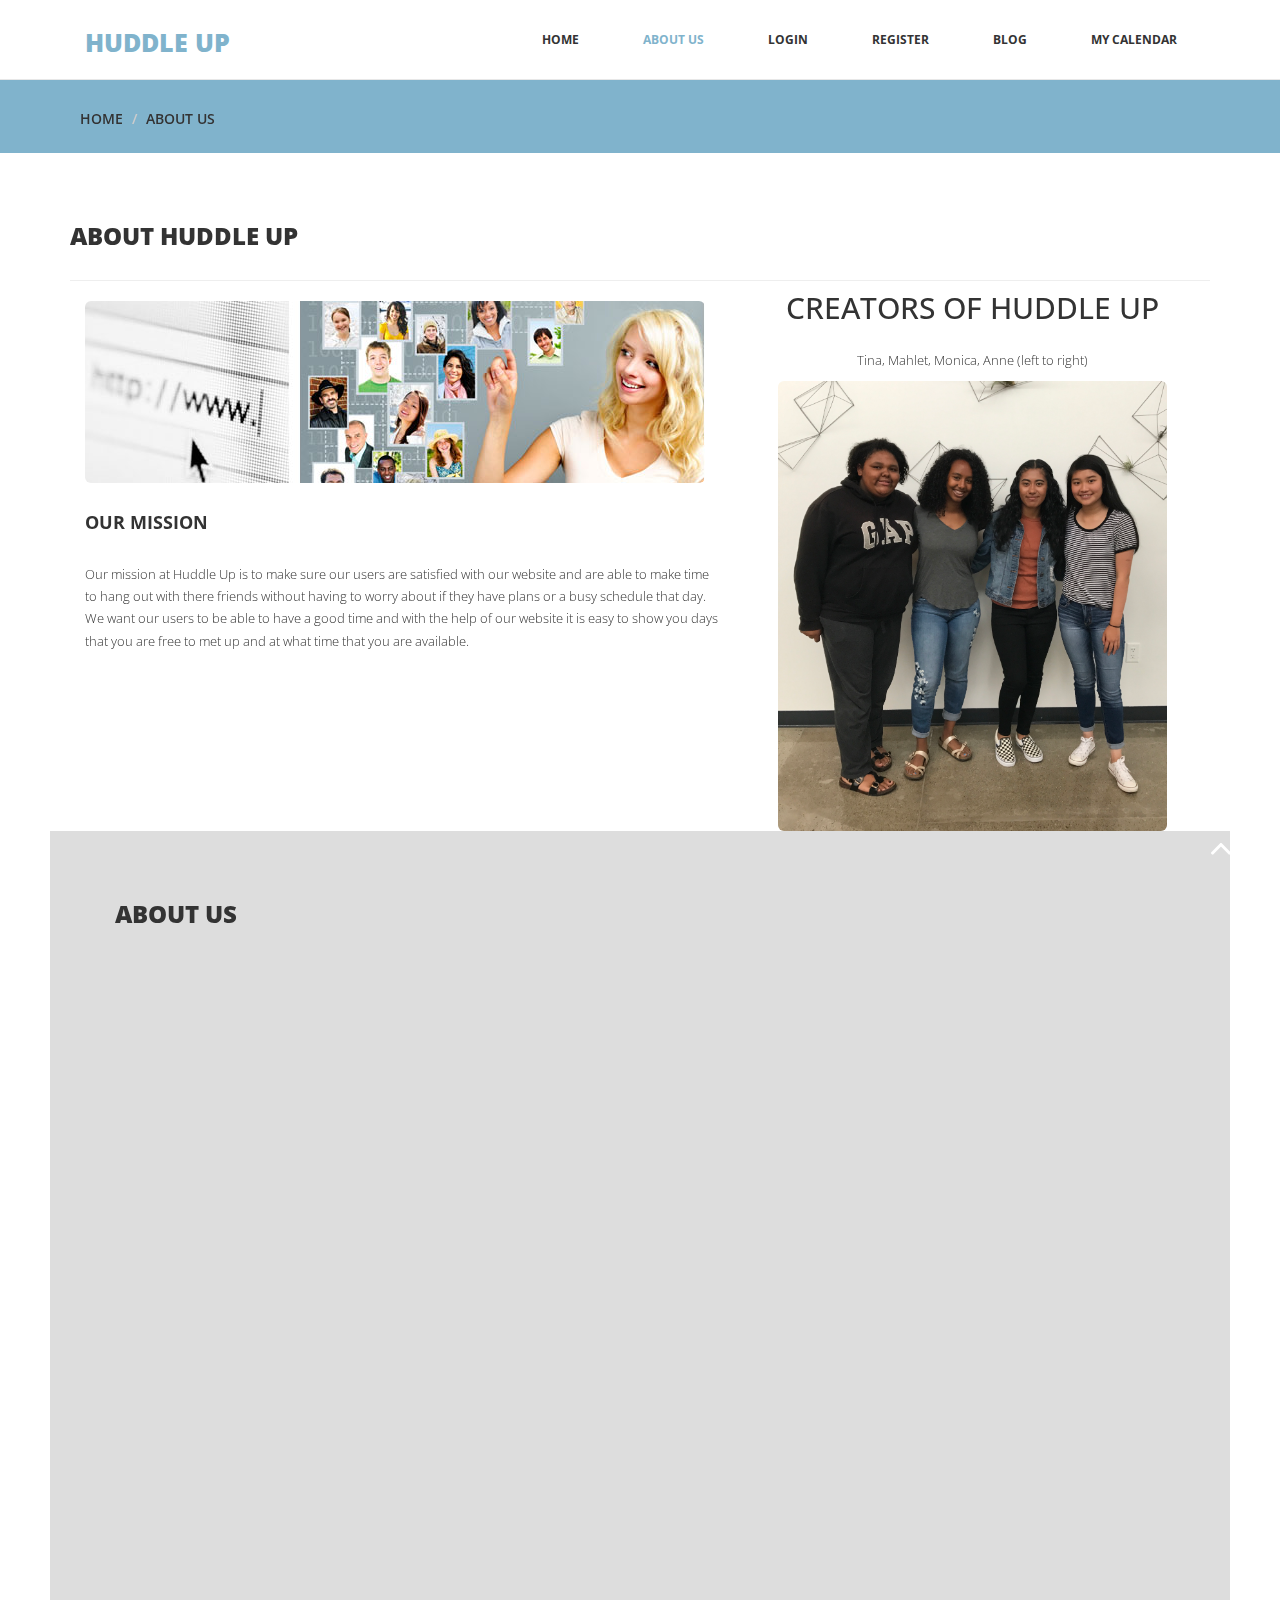
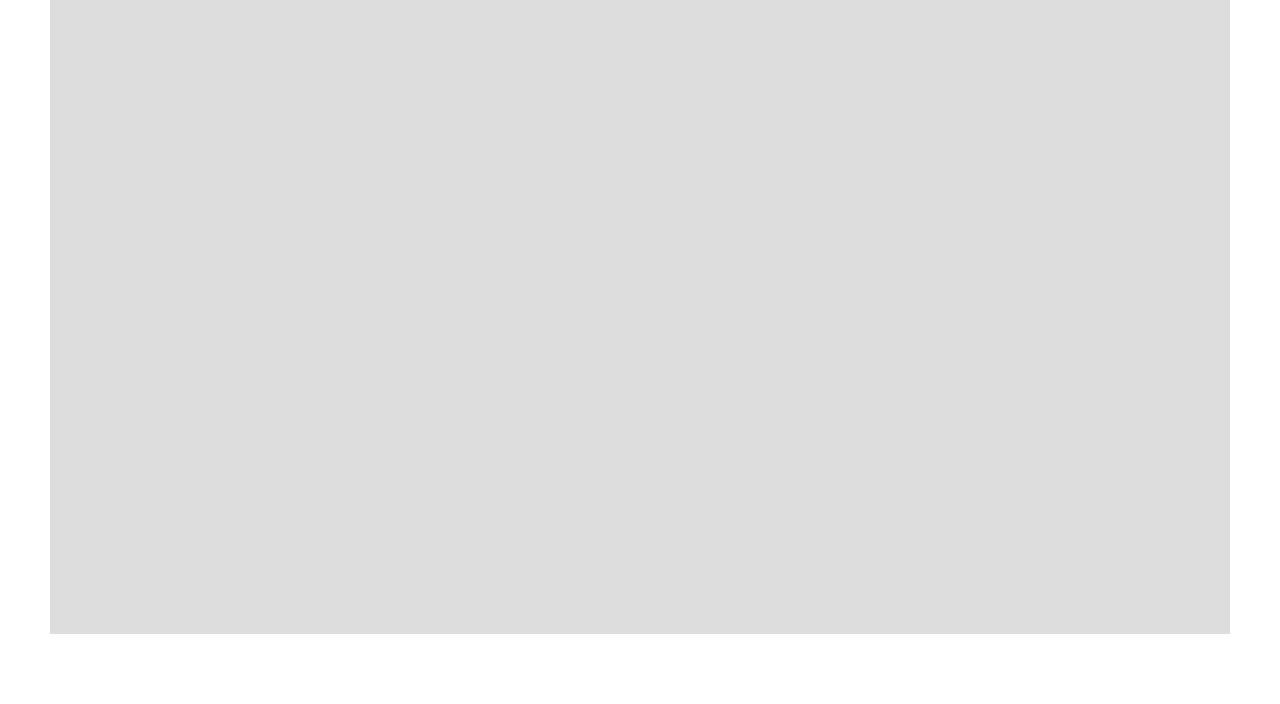
==== commit 32725387: "Update about.html" ====
--- a/about.html
+++ b/about.html
@@ -70,7 +70,7 @@
 				<div class="skill">
 					<center><h2>CREATORS OF HUDDLE UP</h2></center>
 <!-- 					<p>Lorem ipsum dolor sit amet, consectetur adipisicing elit, sed do eiusmod tempor incididunt ut labore et dolore magna aliqua.</p> -->
-					<p>Tina, Mahlet, Monica, Anne (left to right)
+					<center><p>Tina, Mahlet, Monica, Anne (left to right)</p><center>
 						
         <center>  <img src="images/services/5.jpg" alt="" height="450" width="389"> </center>
 					<!-- <div class="progress-wrap">
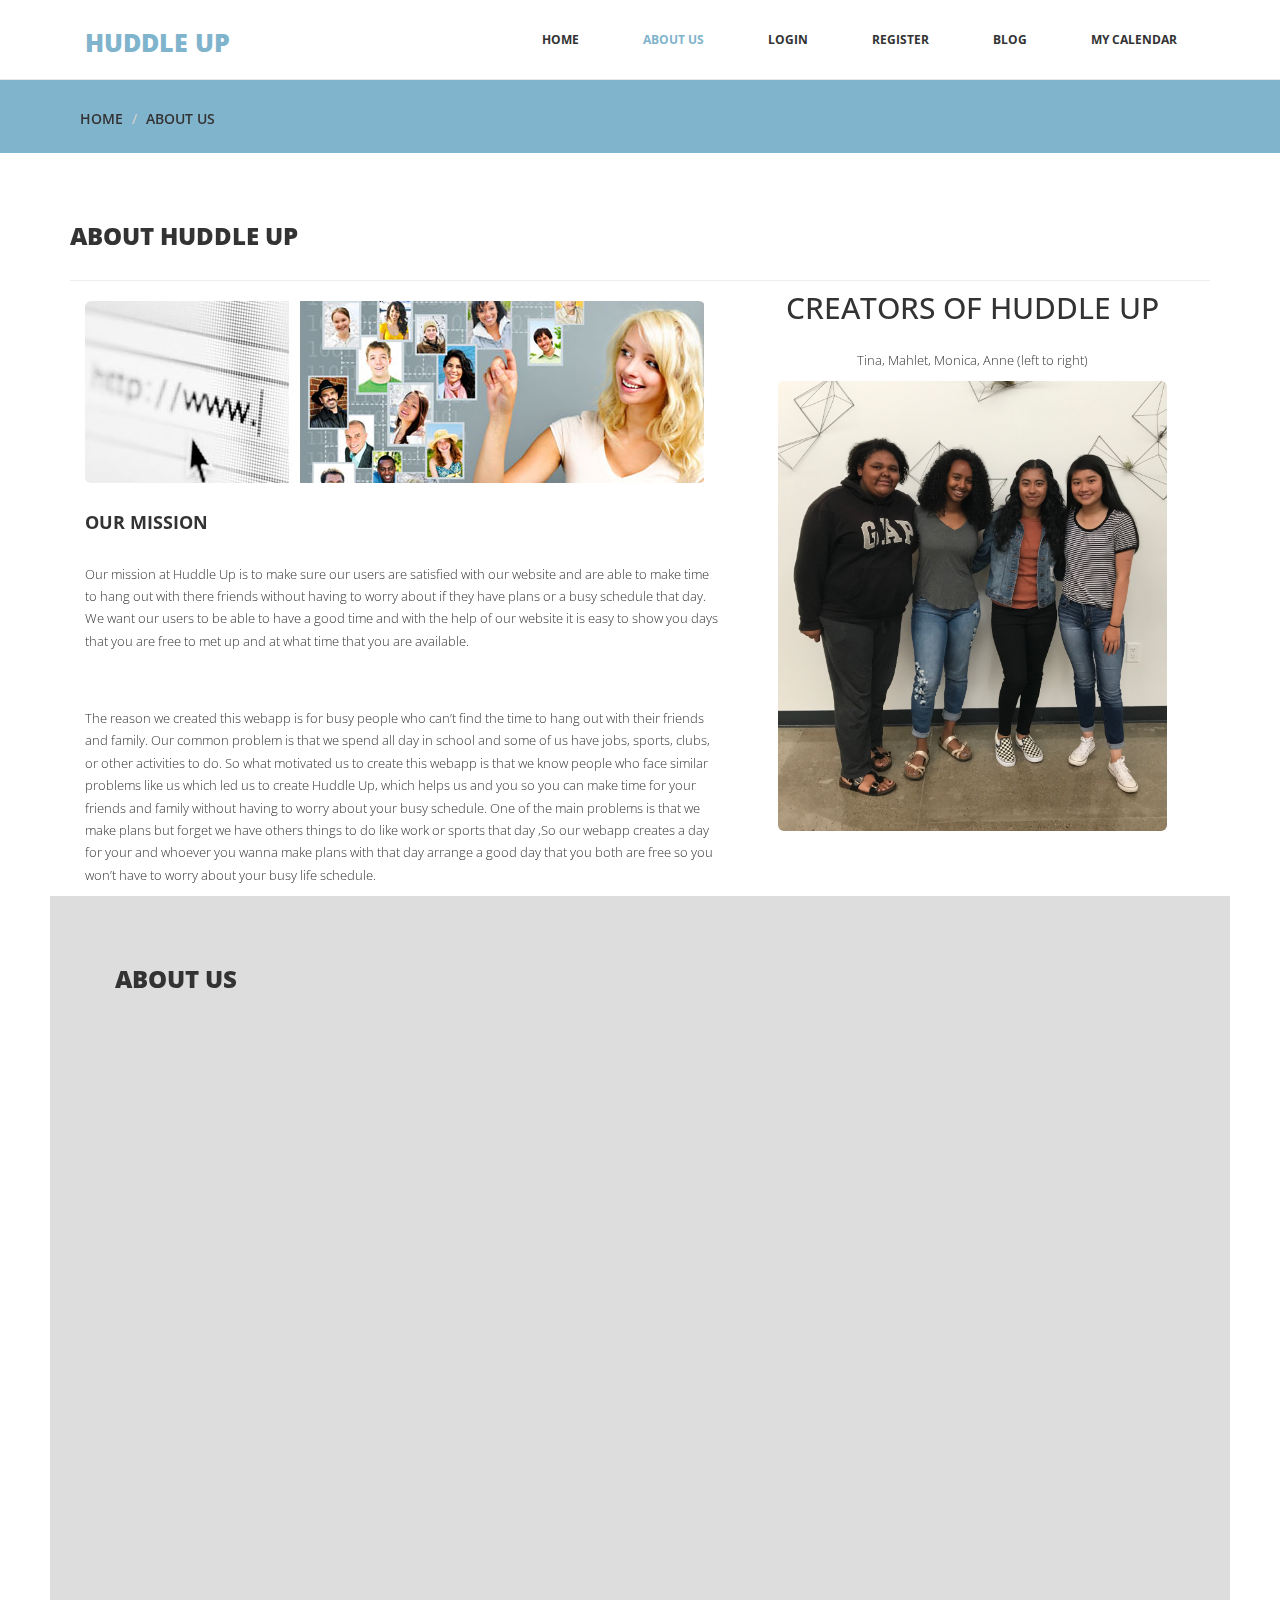
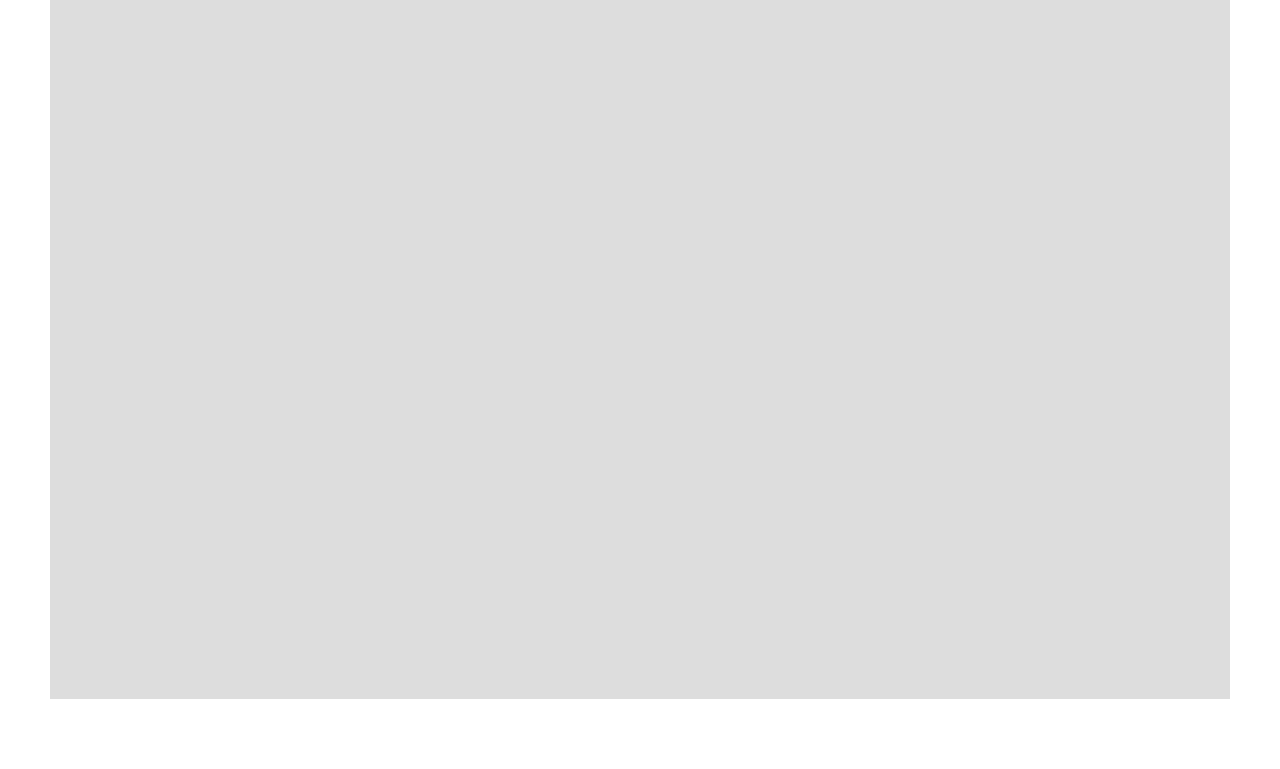
==== commit 0397ac19: "Update about.html" ====
--- a/about.html
+++ b/about.html
@@ -65,12 +65,18 @@
 				<h4>OUR MISSION</h4>
 				<p>Our mission at Huddle Up is to make sure our users are satisfied with our website and are able to make time to hang out with there friends without having to worry about if they have plans or a busy schedule that day.
           We want our users to be able to have a good time and with the help of our website it is easy to show you days that you are free to met up and at what time that you are available.</p>
+				<br>
+				</br>
+				<p>The reason we created this webapp is for busy people who can’t find the time to hang out with their friends and family. 
+					Our common problem is that we spend all day in school and some of us have jobs, sports, clubs, or other activities to do. 
+					So what motivated us to create this webapp is that we know people who face similar problems like us which led us to create Huddle Up, which helps us and you so you can make time for your friends and family without having to worry about your busy schedule. 
+					One of the main problems is that we make plans but forget we have others things to do like work or sports that day ,So our webapp creates a day for your and whoever you wanna make plans with that day arrange a good day that you both are free so you won’t have to worry about your busy life schedule. </p>
 			</div>
 			<div class="col-md-5 wow fadeInDown" data-wow-duration="1000ms" data-wow-delay="600ms">
 				<div class="skill">
 					<center><h2>CREATORS OF HUDDLE UP</h2></center>
 <!-- 					<p>Lorem ipsum dolor sit amet, consectetur adipisicing elit, sed do eiusmod tempor incididunt ut labore et dolore magna aliqua.</p> -->
-					<center><p>Tina, Mahlet, Monica, Anne (left to right)</p><center>
+					<center><p>Tina, Mahlet, Monica, Anne (left to right)</p></center>
 						
         <center>  <img src="images/services/5.jpg" alt="" height="450" width="389"> </center>
 					<!-- <div class="progress-wrap">
@@ -99,7 +105,7 @@
 				</div>
 				<div class="col-md-4 wow fadeInDown" data-wow-duration="1000ms" data-wow-delay="600ms">
 					<img src="images/services/2.jpg" alt="" height="350" width="289">
-					<h4>Mahlet Copelet</h4>
+					<h4>Mahlet Copeland</h4>
 					<p>My name is Mahlet Copeland and I will be going into the 11th grade at Oakland Technical High School.
             In my free time, I like to read , draw, and watch cute dog videos on youtube.
             I am currently in Techbridge, Girls Who Code Summer Immersion Program, also I am going to be the Co-Presidents of two clubs this upcoming school year.
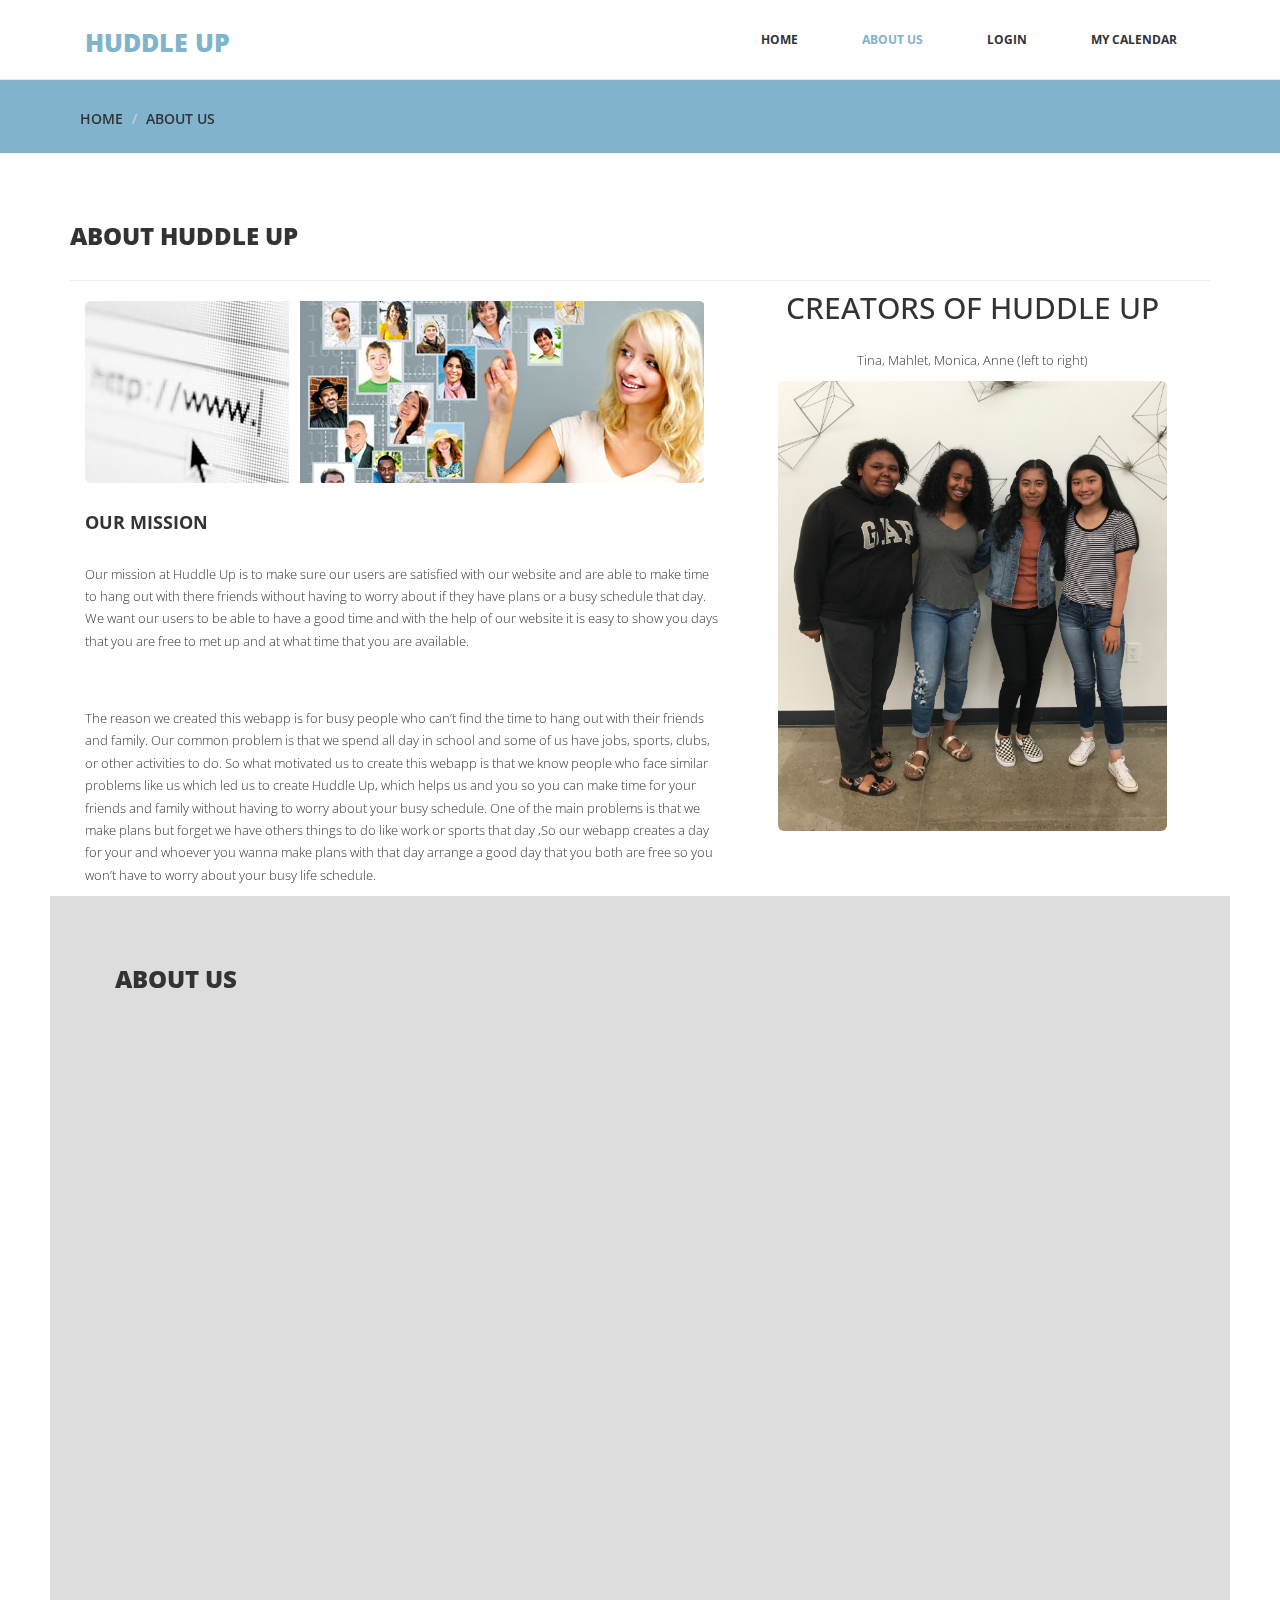
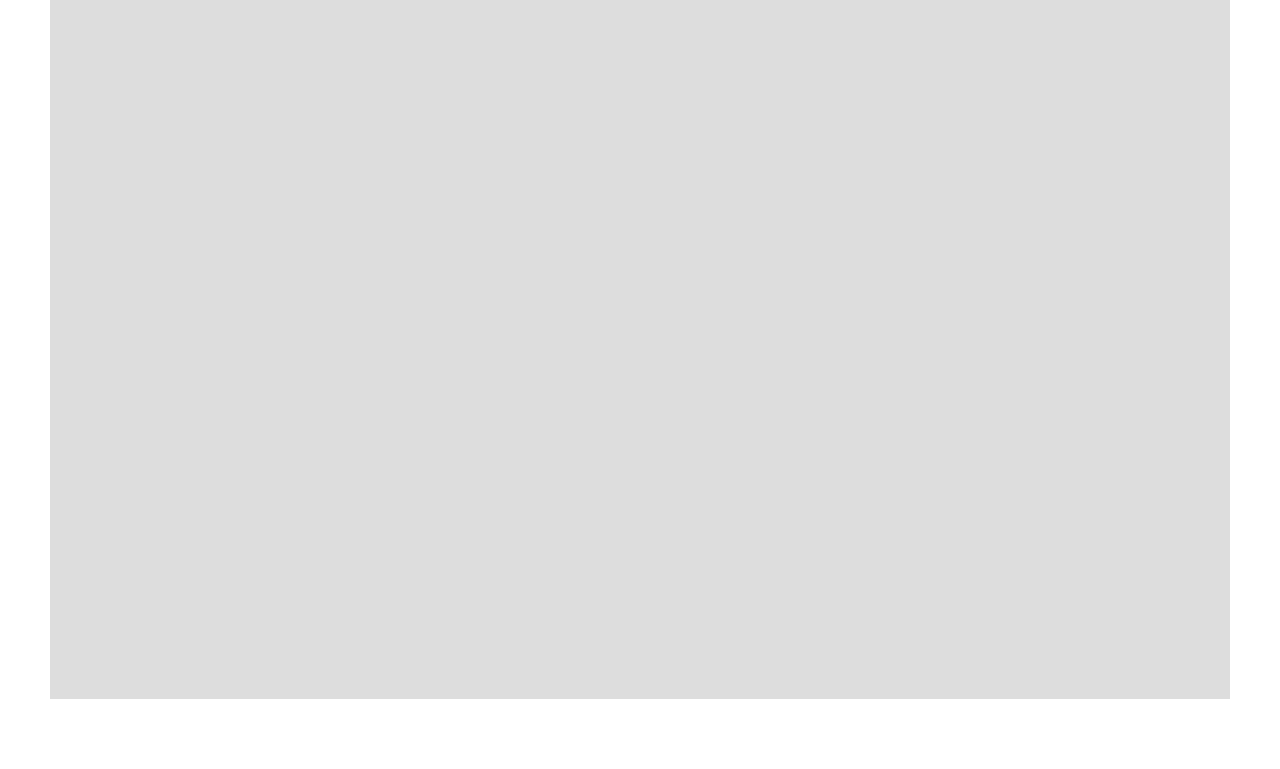
==== commit 2e0bdb73: "Update about.html" ====
--- a/about.html
+++ b/about.html
@@ -36,9 +36,9 @@
 								<li role="presentation"><a href="index.html">Home</a></li>
 								<li role="presentation"><a href="about.html" class="active">About Us</a></li>
 								<li role="presentation"><a href="login.html">Login</a></li>
-								<li role="presentation"><a href="register.html">Register</a></li>
-								<li role="presentation"><a href="blog.html">Blog</a></li>
-                <li role="presentation"><a href="mycalendar.html">My Calendar</a></li>
+<!-- 								<li role="presentation"><a href="register.html">Register</a></li>
+								<li role="presentation"><a href="blog.html">Blog</a></li> -->
+                						<li role="presentation"><a href="mycalendar.html">My Calendar</a></li>
 							</ul>
 						</div>
 					</div>
